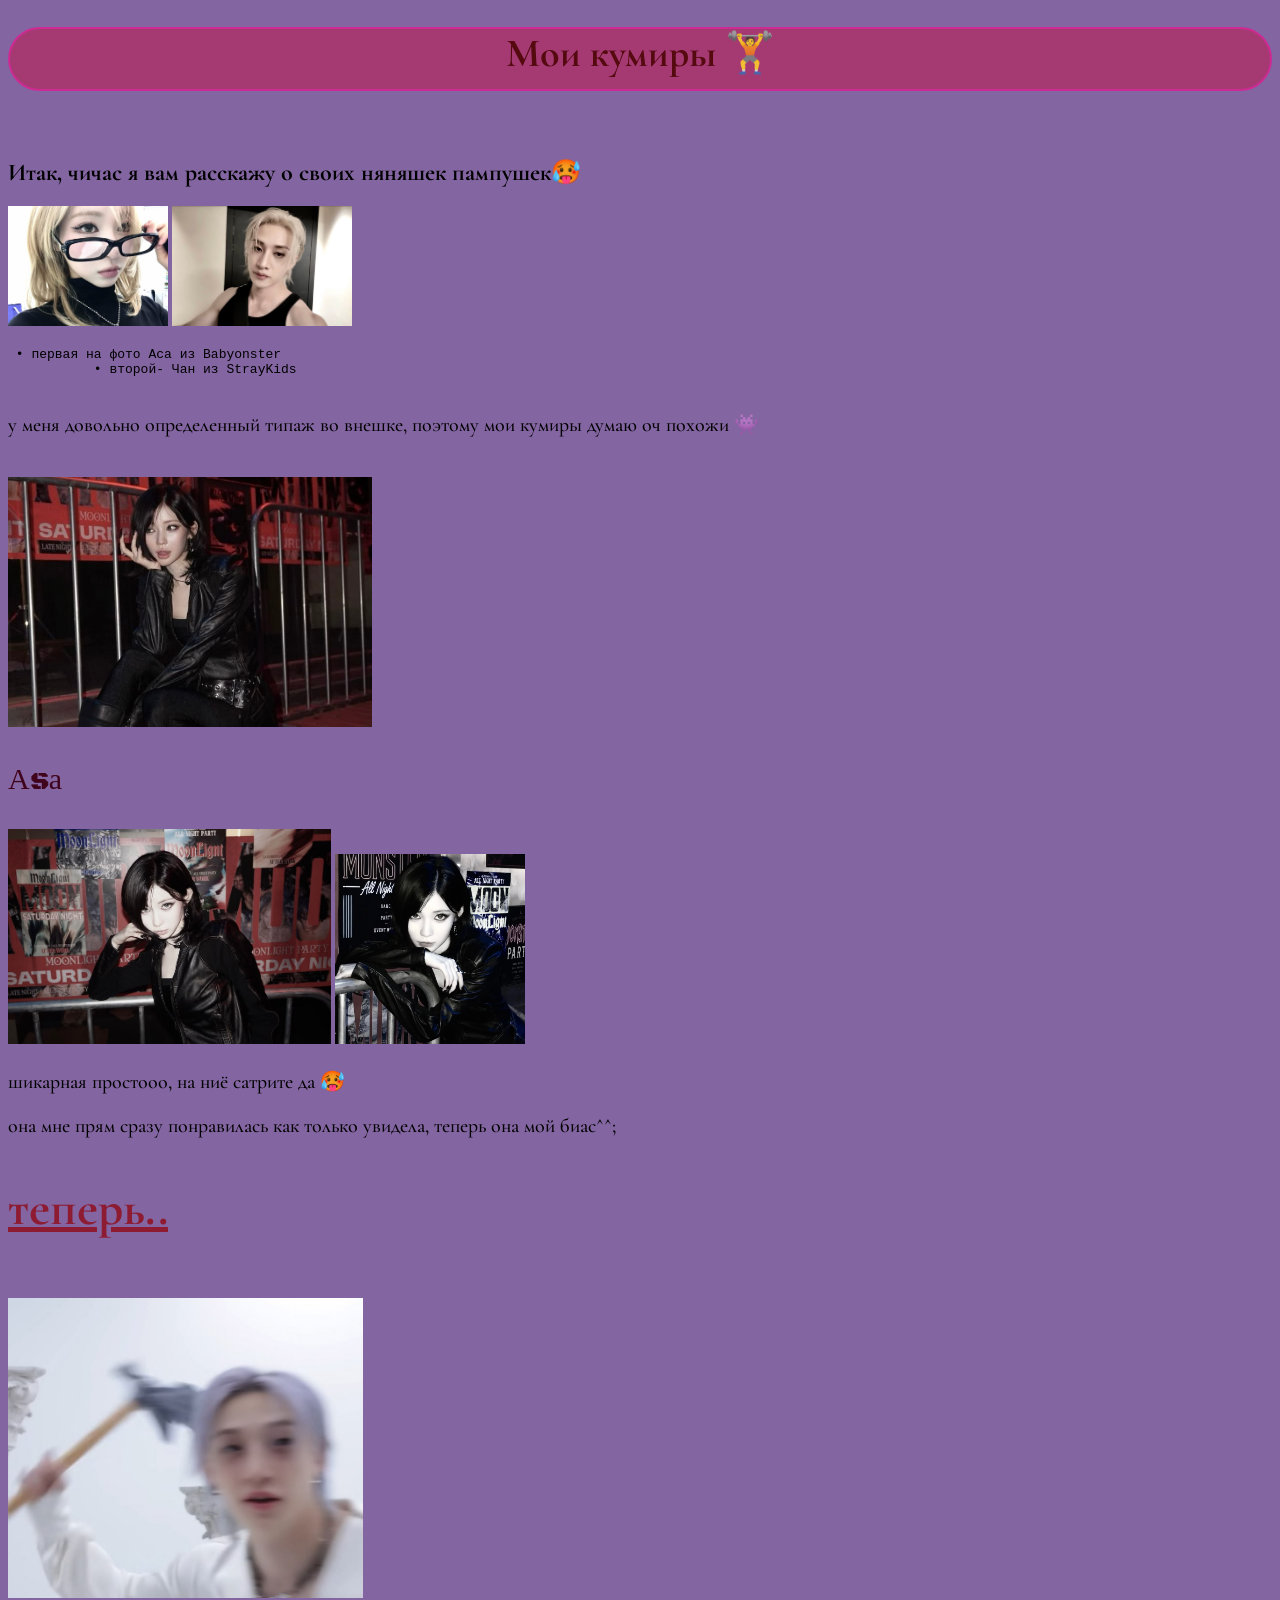
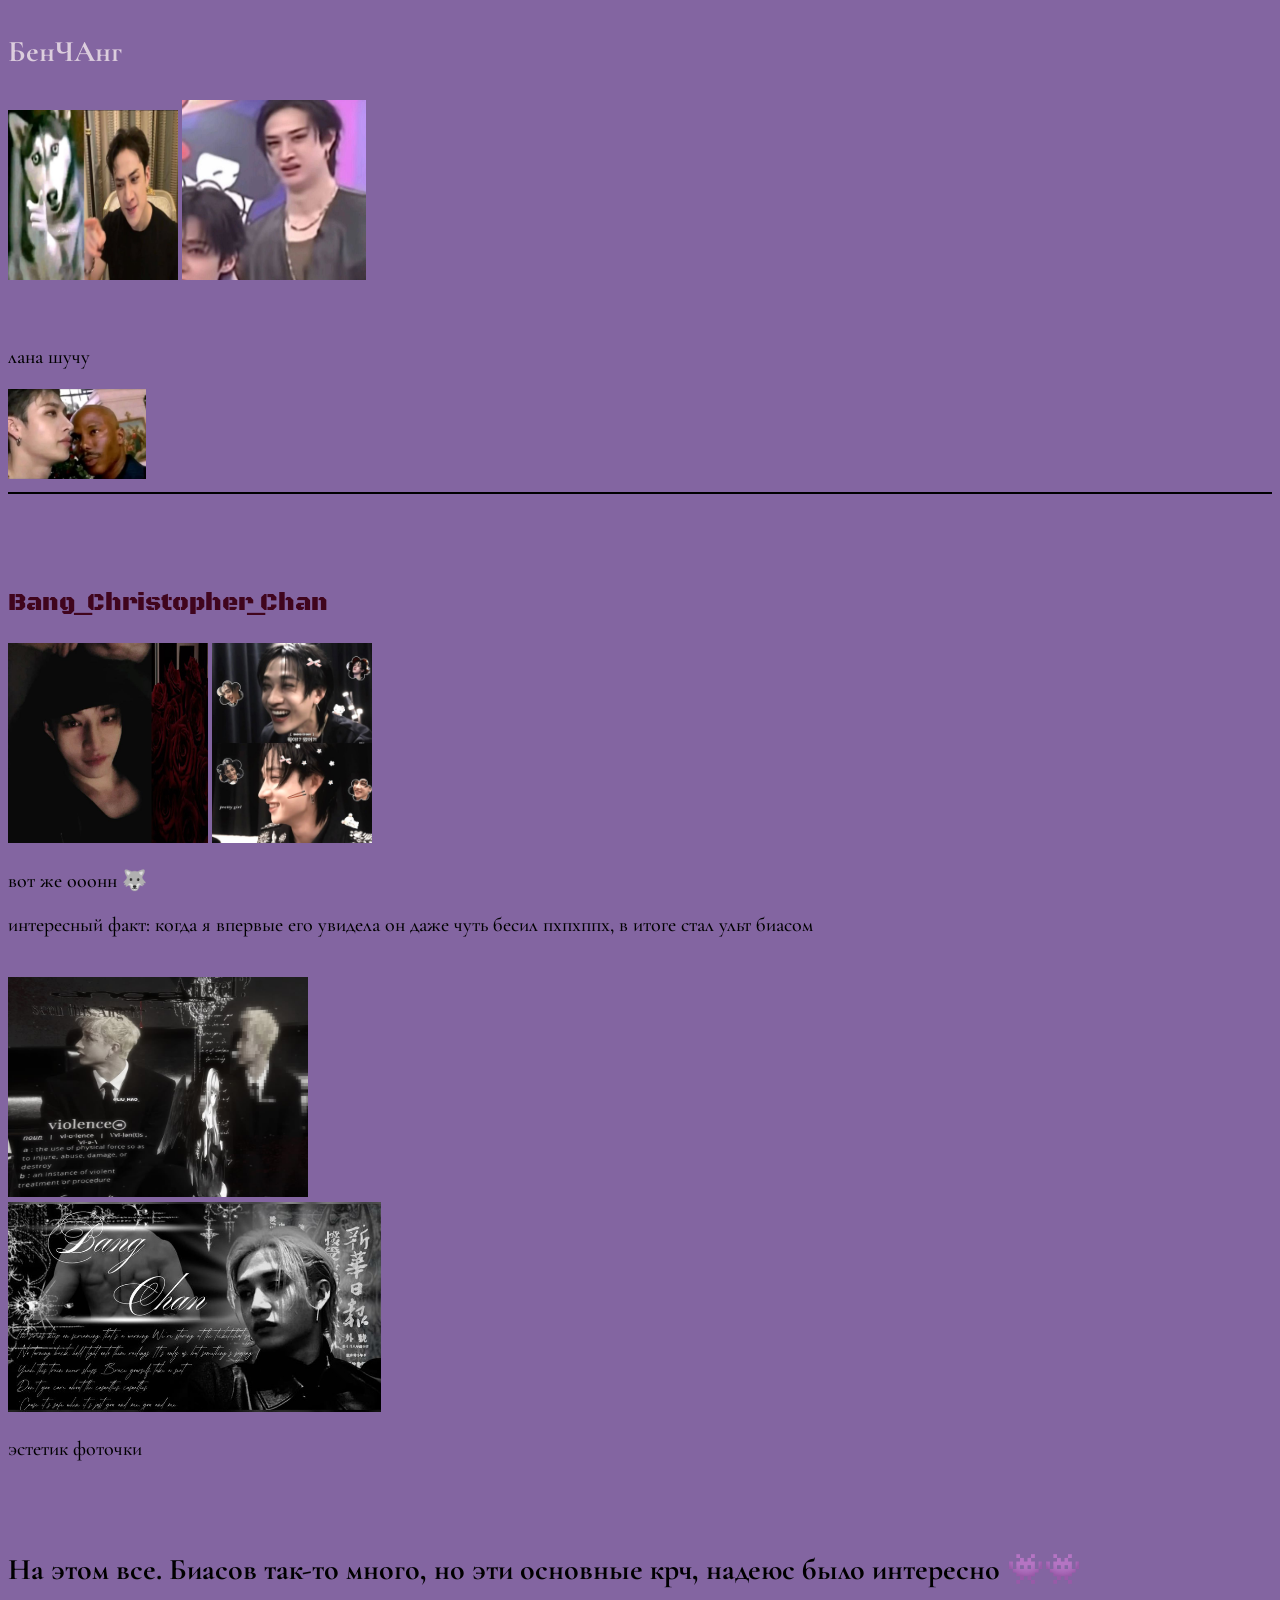
==== index.html @ 89529738 "Update index.html" ====
<!DOCTYPE html>
<html lang="ru">
<head>
    <meta charset="UTF-8">
    <meta name="viewport" content="width=device-width, initial-scale=1.0">
    <title>лик/ури аджал</title>
    <link rel="stylesheet" href="main.css">
</head>
<body>
    <h1 id="zagol">Мои кумиры 🏋️</h1><br>
    <h2>Итак, чичас я вам расскажу о своих няняшек пампушек🥵</h2>
    <img src="1000039677.jpg" height="120px">
    <img src="1000039691.jpg" height="120px"><br>
    <p>
        <xmp id="perv"> • первая на фото Аса из Babyonster
           • второй- Чан из StrayKids
            </xmp>
        </p>
    <p class="text">у меня довольно определенный типаж во внешке, поэтому
         мои кумиры думаю оч похожи 👾
    </p><br>
    <img src="1000039694.jpg" height="250px"> <p id="Asa">Аsа</p>
    <img src="1000039693.jpg" height="215px">
    <img src="1000039689.jpg" height="190px"><br>
    <p class="text">шикарная простооо, на ниё сатрите да 🥵</p>
    <p class="text">она мне прям сразу понравилась как только увидела, теперь она мой биас^^;</p><br>
    <a href="second.html" id="teperr">теперь..</a><br><br><br><br>
    <img src="1000039683.jpg" height="300px"><br>
    <p id="bangg">БенЧАнг</p>
    <img src="1000039684.jpg" height="170px">
    <img src="1000039679.jpg" height="180px"><br><br><br>
    <p class="textt">лана шучу</p>
    <img src="1000039685.jpg" height="90px"><br>
    <hr color="black"><br><br><br>

    <p id="Bang">Bang_Christopher_Chan</p>
    <img src="tttt.jpg" height="200px">
    <img src="bfaf62ebb1fe879c96fcfc55b602db95.jpg" height="200px">
    <p class="textt">вот же ооонн 🐺</p>
    <p class="textt">интересный факт: когда я впервые его увидела он даже чуть бесил пхпхппх,
     в итоге стал ульт биасом</p><br>
    <img src="eeee.jpg" height="220px" width="300px"><br>
    <img src="f188286d1b7f808e71fb750546d77864.jpg" height="210px">

    <p class="textt">эстетик фоточки</p><br><br>

    <p id="qqq">На этом все. Биасов так-то много,
         но эти основные крч, надеюс было интересно 👾👾</p>
</body>
</html>
---- main.css ----
@import url('https://fonts.googleapis.com/css2?family=Cormorant+Garamond:ital,wght@0,300..700;1,300..700&display=swap');
@import url('https://fonts.googleapis.com/css2?family=Betania+Patmos&family=Black+Ops+One&family=Cormorant+Garamond:ital,wght@0,300..700;1,300..700&family=Cormorant:ital,wght@0,300..700;1,300..700&display=swap');

body {
background-color: #8365a1;
font-family: 'Cormorant Garamond';
}

#zagol {
    color: rgb(81, 1, 1);
    text-align: center;
    font-size: 40px;
    font-family: 'Cormorant Garamond';
    background-color: rgb(169, 54, 111); height: 60px; 
    border: 2px solid rgb(214, 36, 146); border-radius: 60px;
    opacity: 0.9; display: block; 
}

#teperr {
    font-size: 50px; font-weight: 700; color: rgb(141, 27, 49);
}

#Asa {
    font-size: 30px; color: rgba(61, 1, 24, 0.959); font-weight: 500; 
    font-family: 'Black Ops One';
}

.text {
    font-weight: 500; font-size: 20px;
}

#perv {
    font-size: 13px;
}

#bangg {
    font-size: 30px; color: rgba(254, 244, 244, 0.727); font-weight: 800;
}

#Bang {
    font-size: 25px; color: rgba(61, 1, 24, 0.959); font-weight: 500; 
    font-family: 'Black Ops One';
}

.textt {
    font-weight: 500; font-size: 20px;
}

#qqq {
    font-weight: 700; font-size: 30px;
}
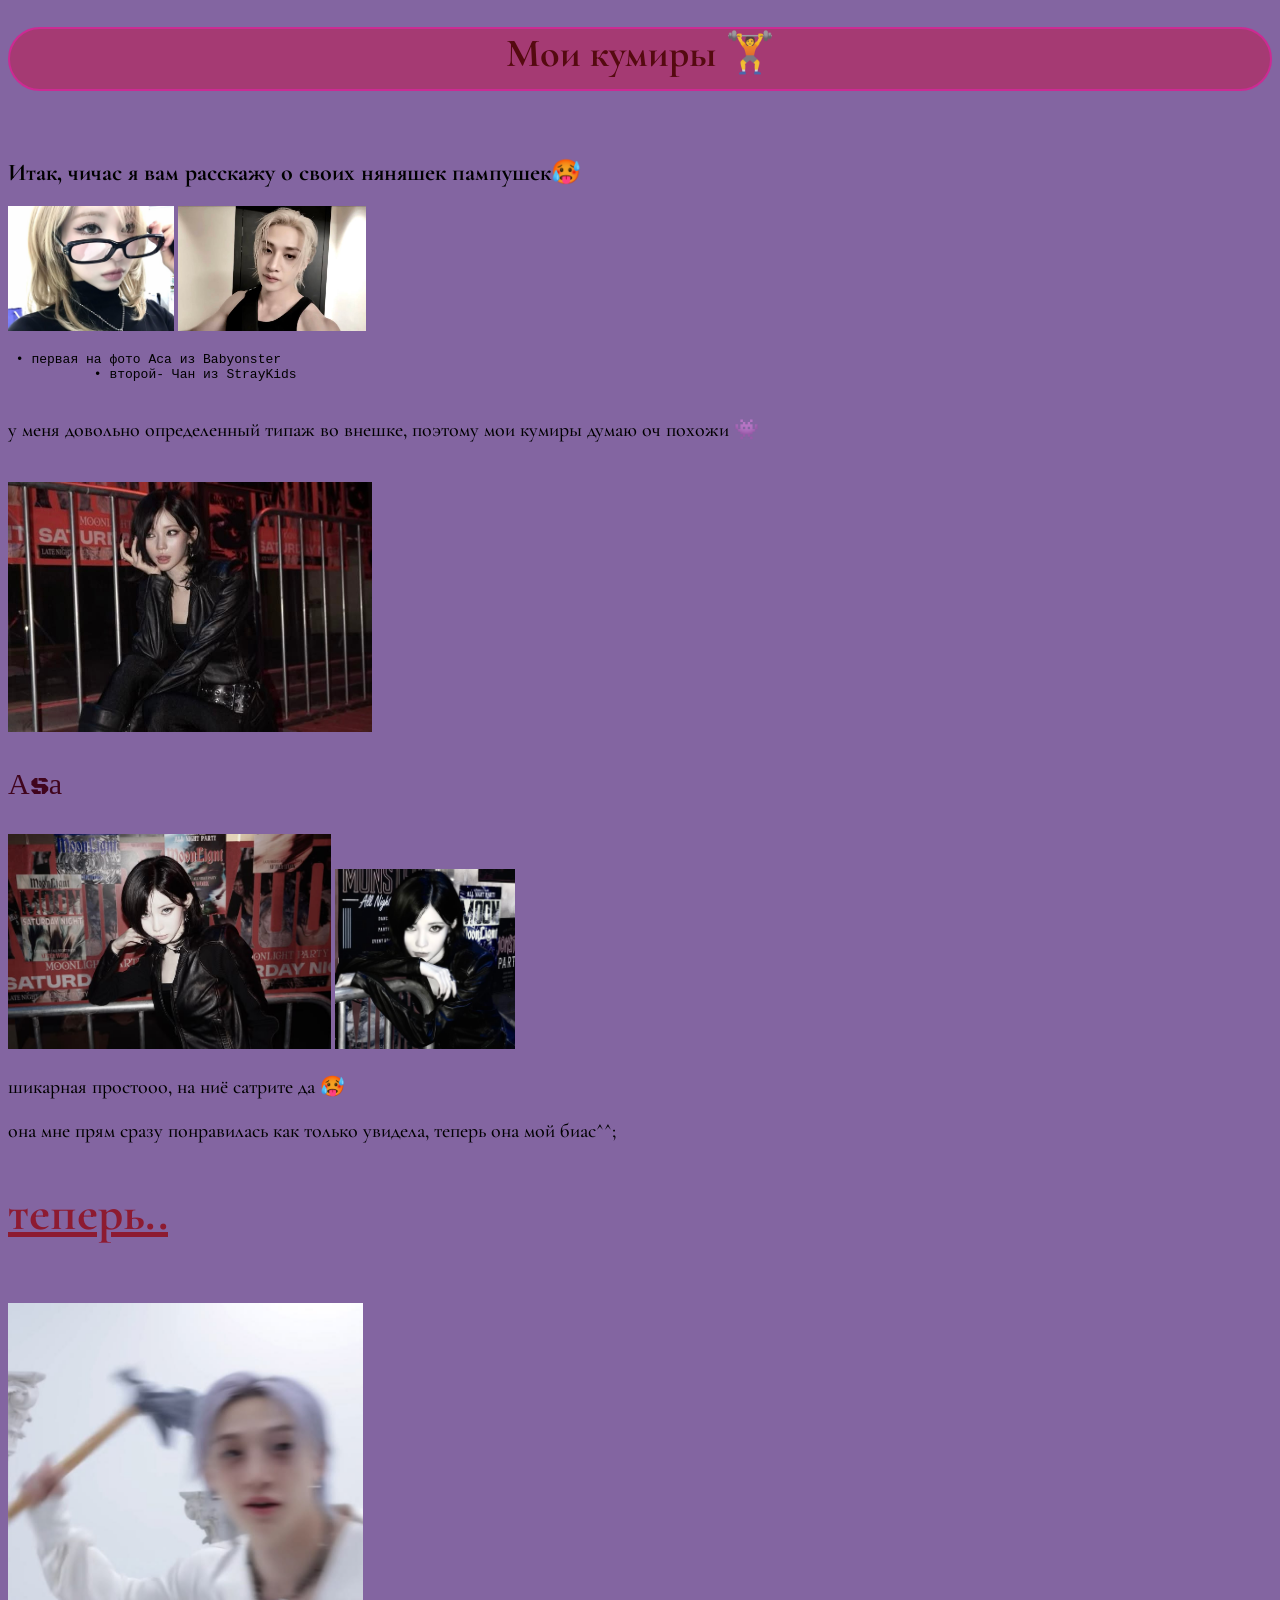
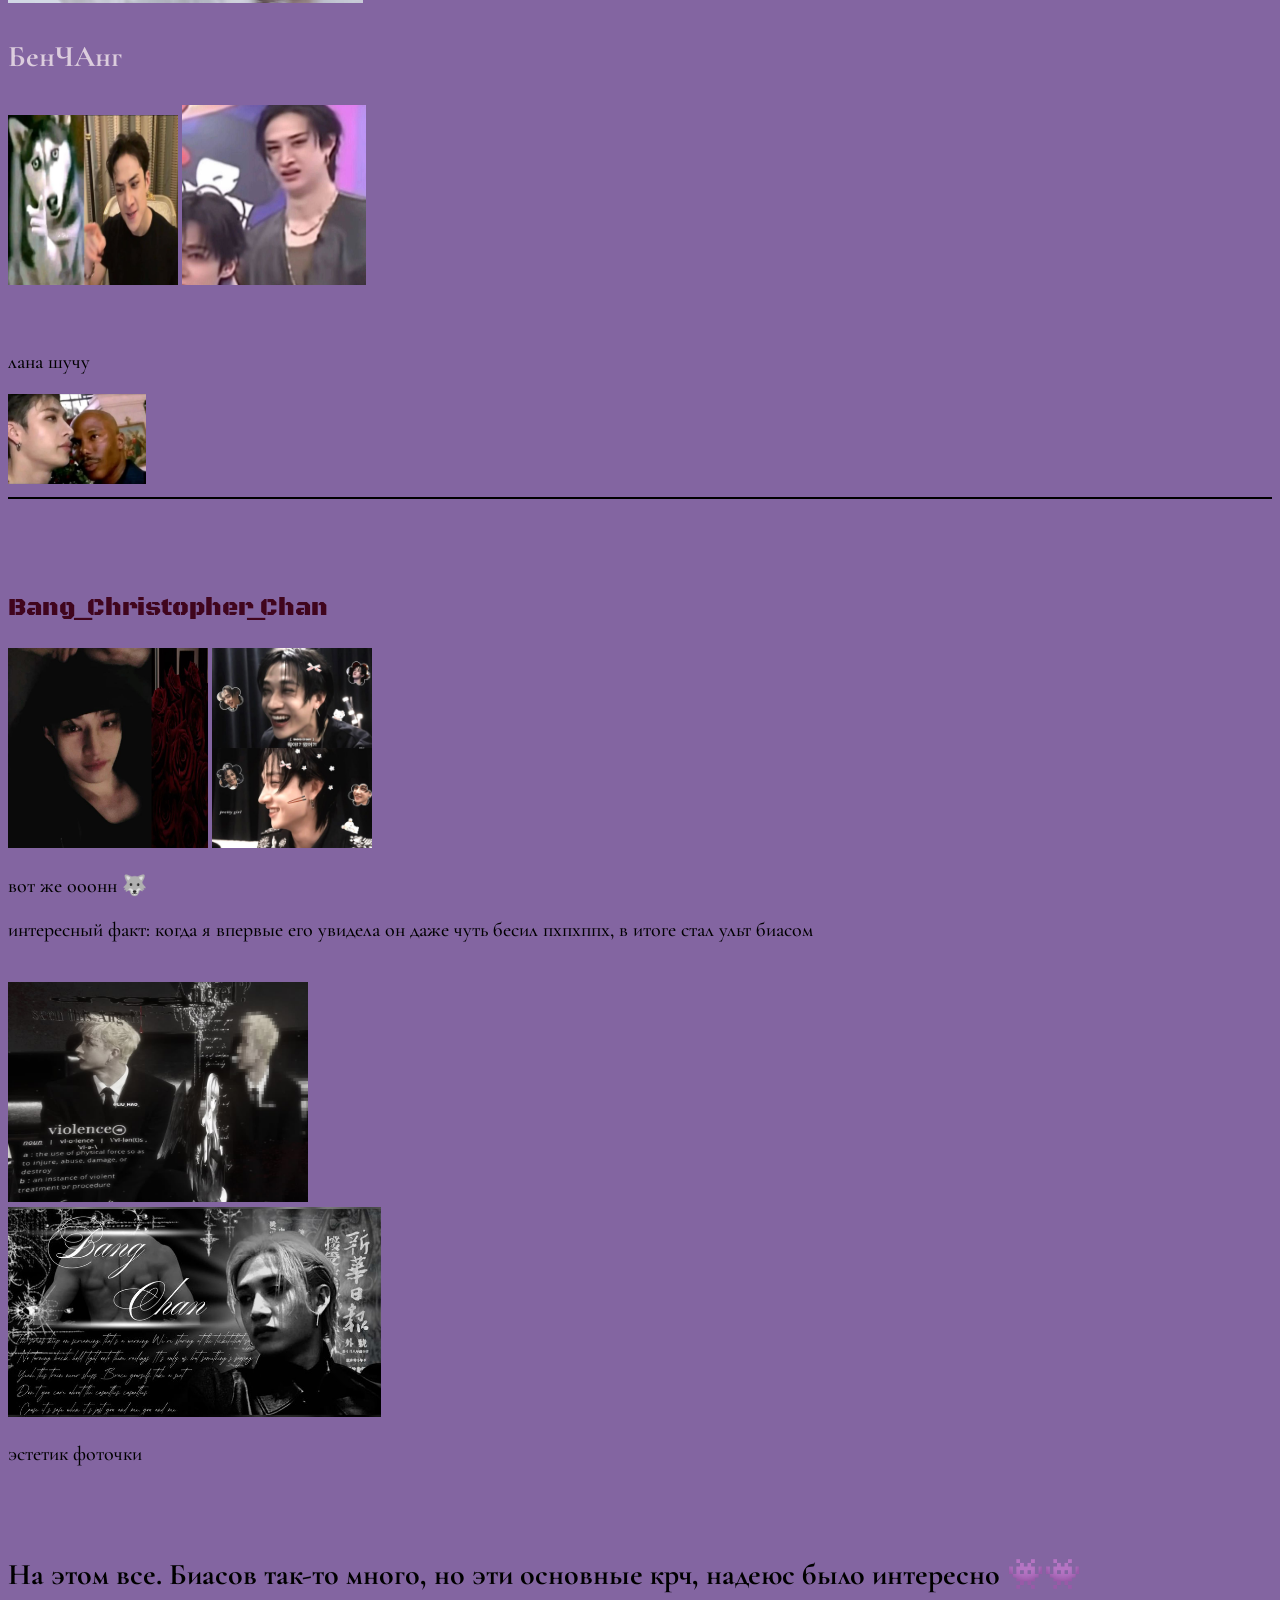
==== commit 831fa845: "Update index.html" ====
--- a/index.html
+++ b/index.html
@@ -9,8 +9,8 @@
 <body>
     <h1 id="zagol">Мои кумиры 🏋️</h1><br>
     <h2>Итак, чичас я вам расскажу о своих няняшек пампушек🥵</h2>
-    <img src="1000039677.jpg" height="120px">
-    <img src="1000039691.jpg" height="120px"><br>
+    <img src="1000039677.jpg" height="125px">
+    <img src="1000039691.jpg" height="125px"><br>
     <p>
         <xmp id="perv"> • первая на фото Аса из Babyonster
            • второй- Чан из StrayKids
@@ -21,7 +21,7 @@
     </p><br>
     <img src="1000039694.jpg" height="250px"> <p id="Asa">Аsа</p>
     <img src="1000039693.jpg" height="215px">
-    <img src="1000039689.jpg" height="190px"><br>
+    <img src="1000039689.jpg" height="180px"><br>
     <p class="text">шикарная простооо, на ниё сатрите да 🥵</p>
     <p class="text">она мне прям сразу понравилась как только увидела, теперь она мой биас^^;</p><br>
     <a href="second.html" id="teperr">теперь..</a><br><br><br><br>
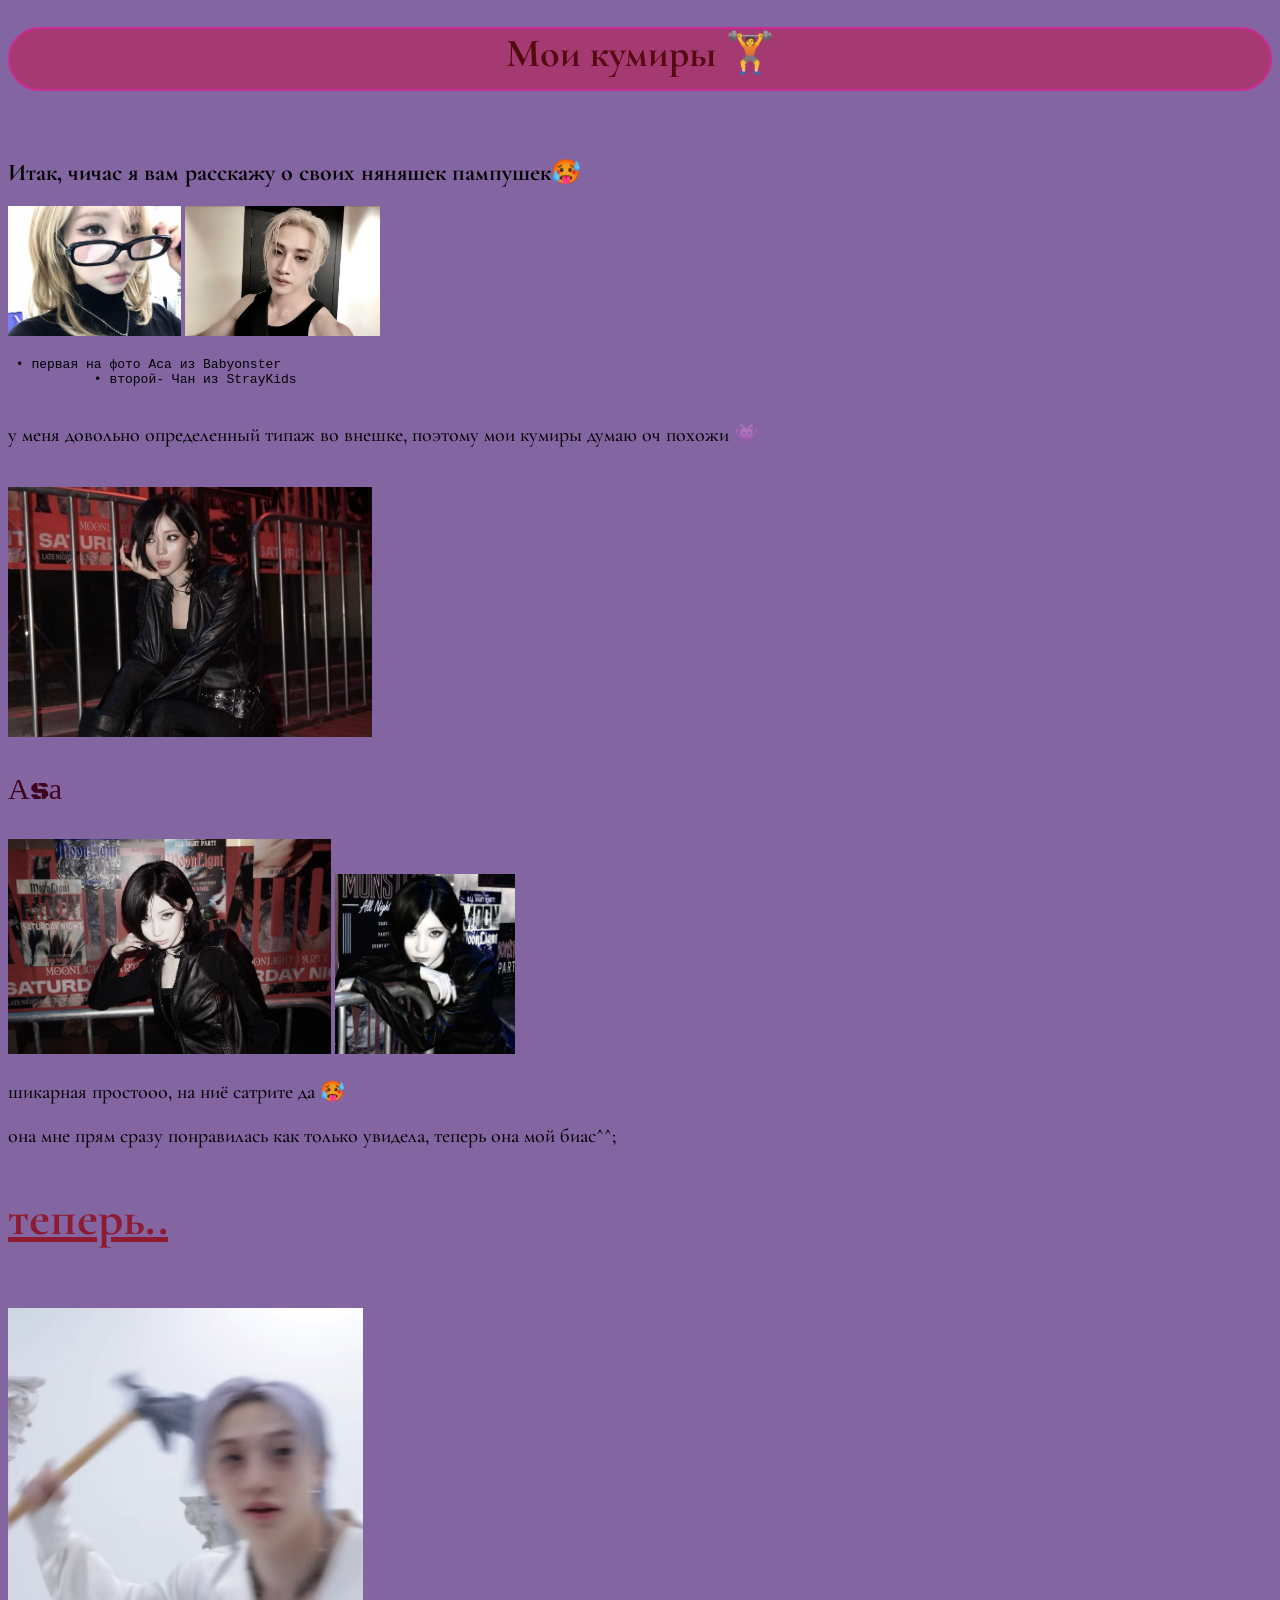
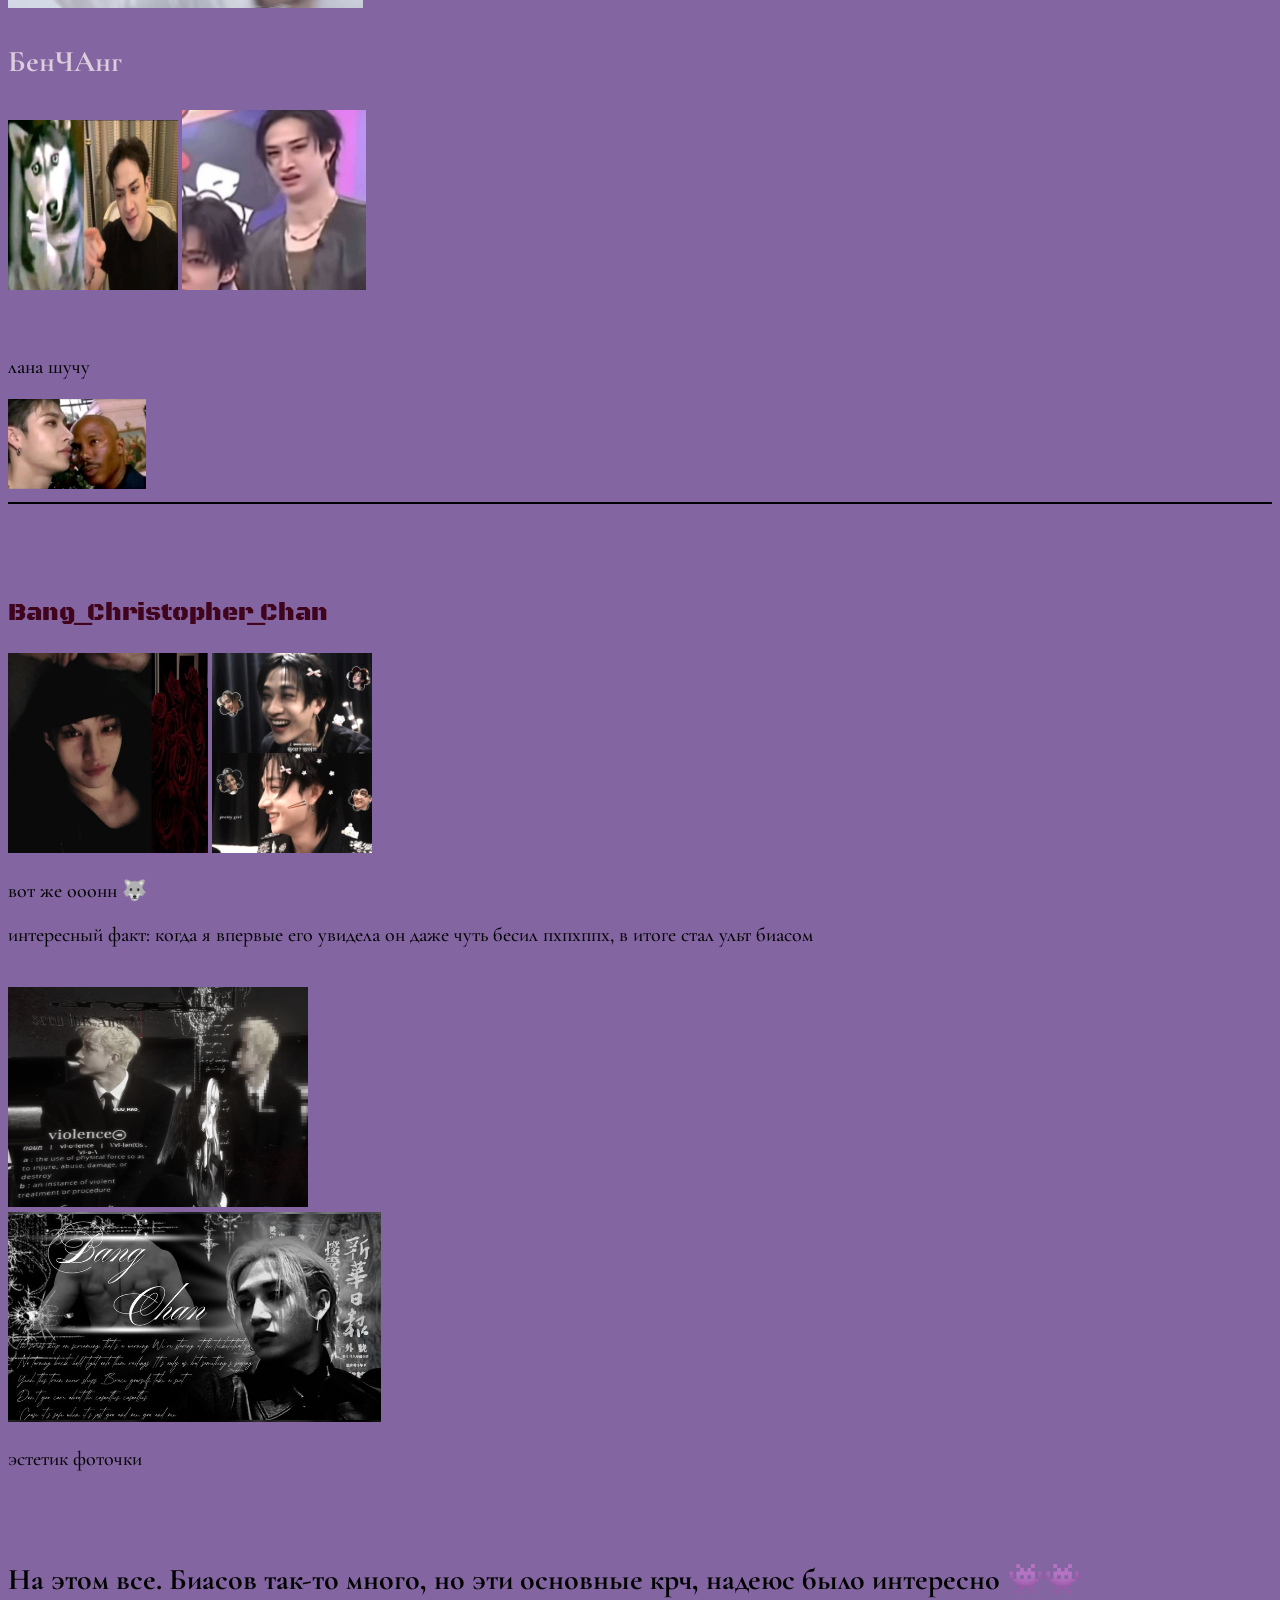
==== commit 26196563: "Update index.html" ====
--- a/index.html
+++ b/index.html
@@ -9,8 +9,8 @@
 <body>
     <h1 id="zagol">Мои кумиры 🏋️</h1><br>
     <h2>Итак, чичас я вам расскажу о своих няняшек пампушек🥵</h2>
-    <img src="1000039677.jpg" height="125px">
-    <img src="1000039691.jpg" height="125px"><br>
+    <img src="1000039677.jpg" height="130px">
+    <img src="1000039691.jpg" height="130px"><br>
     <p>
         <xmp id="perv"> • первая на фото Аса из Babyonster
            • второй- Чан из StrayKids
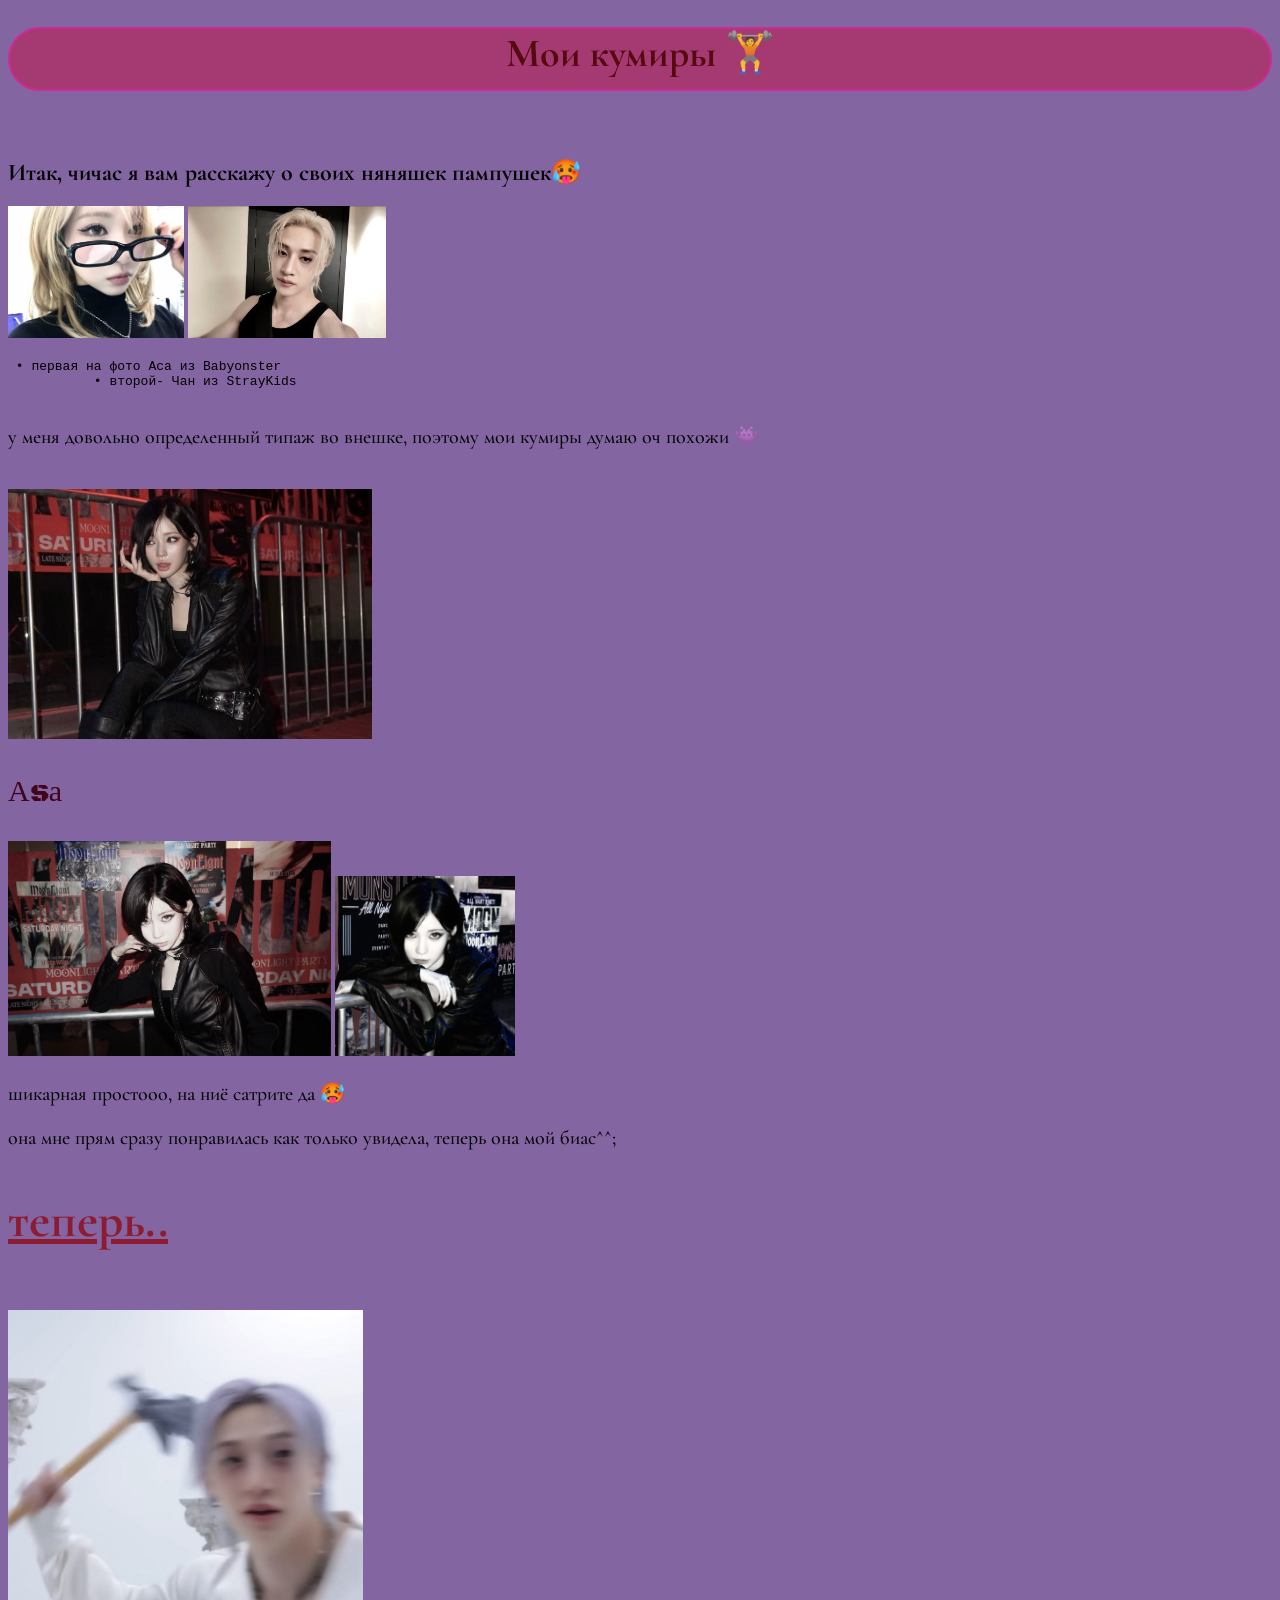
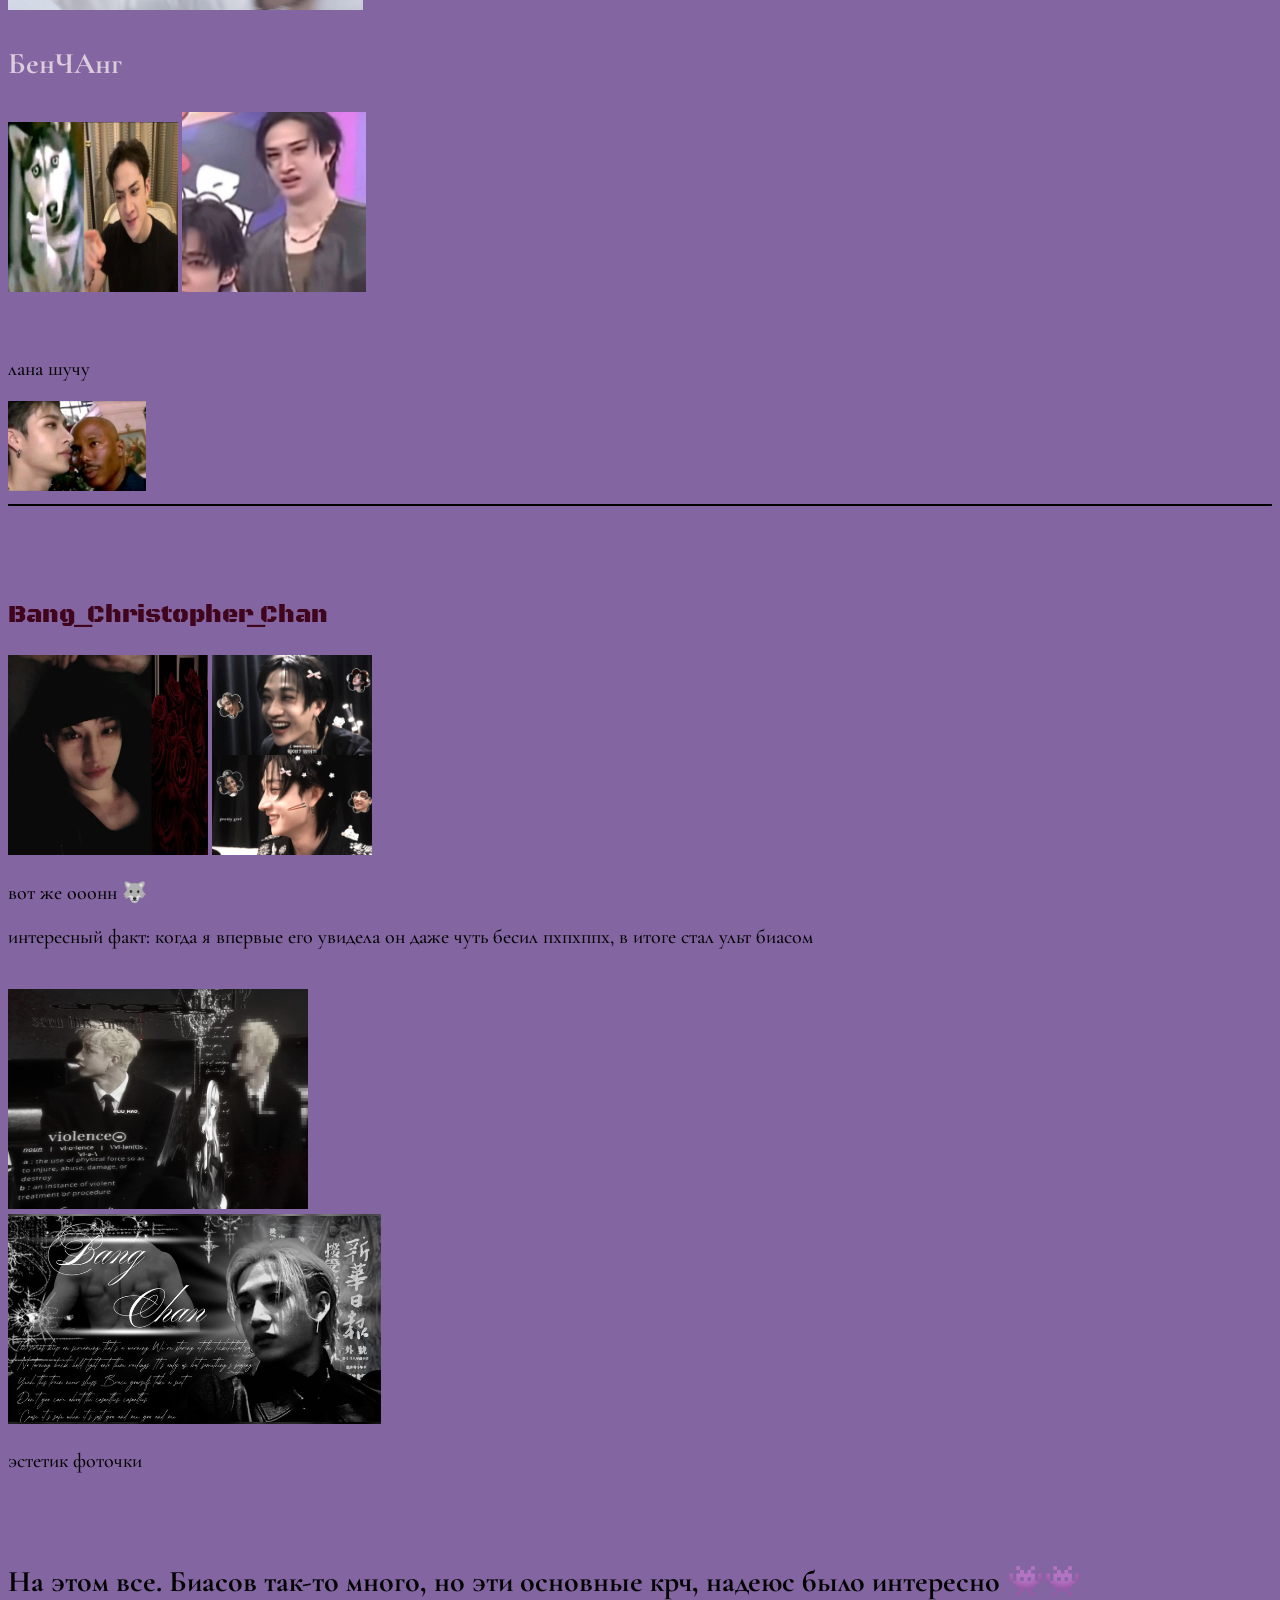
==== commit 821bfe3d: "Update index.html" ====
--- a/index.html
+++ b/index.html
@@ -9,8 +9,8 @@
 <body>
     <h1 id="zagol">Мои кумиры 🏋️</h1><br>
     <h2>Итак, чичас я вам расскажу о своих няняшек пампушек🥵</h2>
-    <img src="1000039677.jpg" height="130px">
-    <img src="1000039691.jpg" height="130px"><br>
+    <img src="1000039677.jpg" height="132px">
+    <img src="1000039691.jpg" height="132px"><br>
     <p>
         <xmp id="perv"> • первая на фото Аса из Babyonster
            • второй- Чан из StrayKids
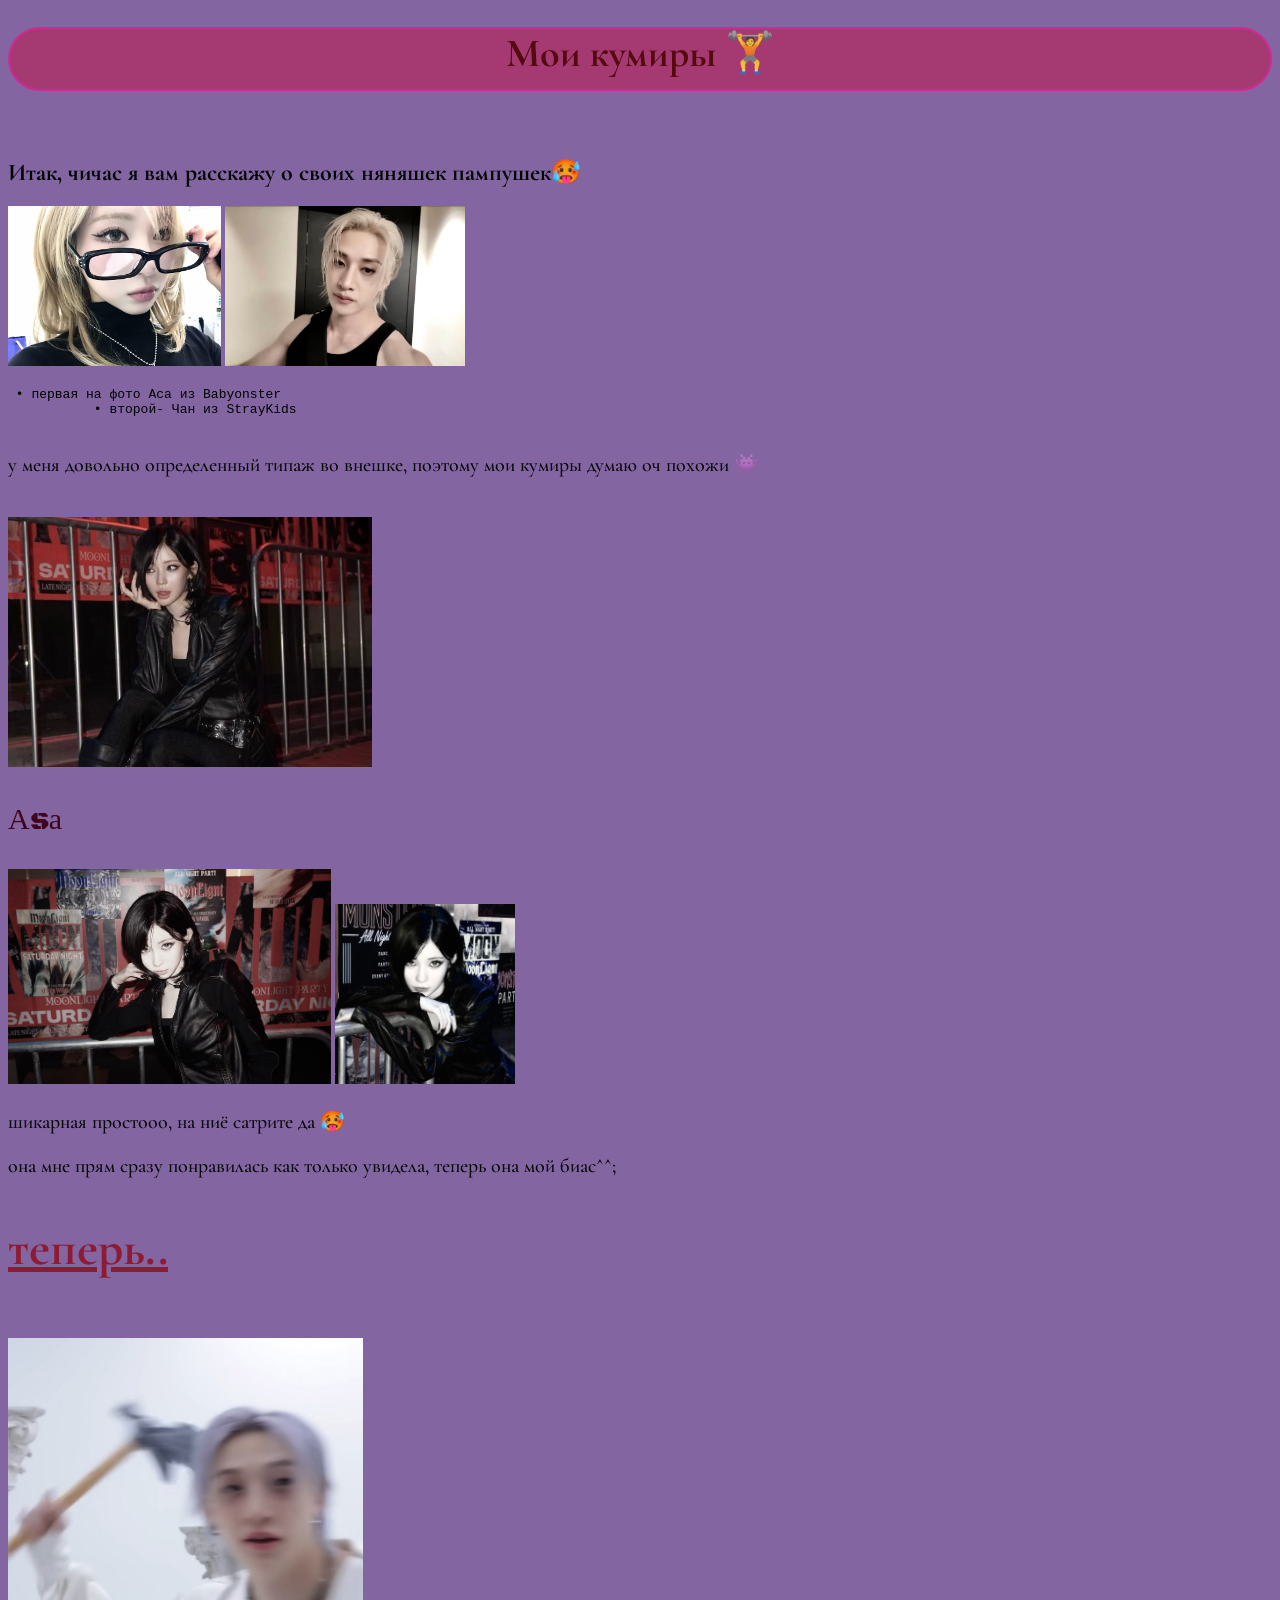
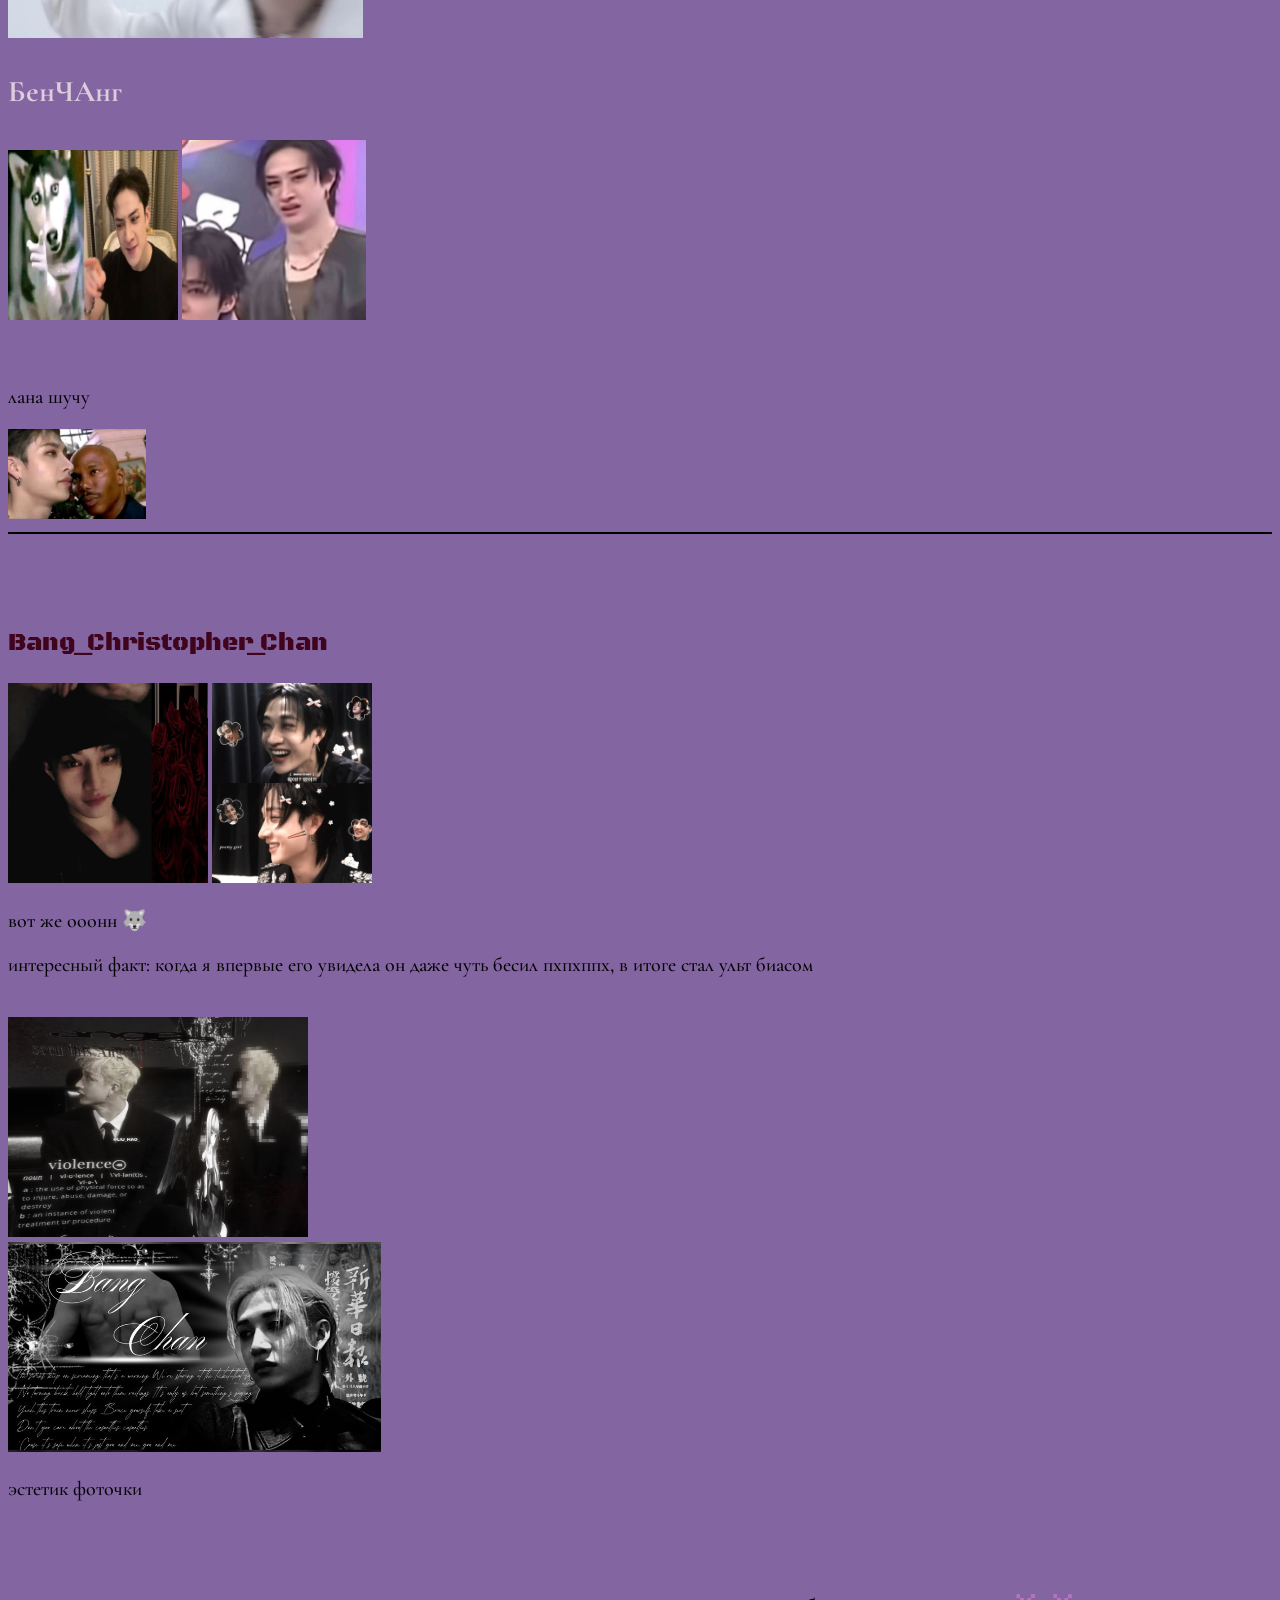
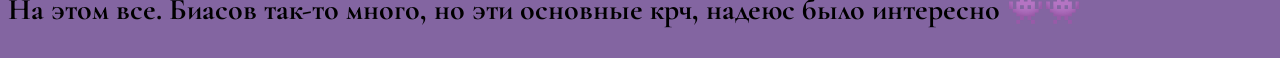
==== commit 95ea0762: "Update index.html" ====
--- a/index.html
+++ b/index.html
@@ -9,8 +9,8 @@
 <body>
     <h1 id="zagol">Мои кумиры 🏋️</h1><br>
     <h2>Итак, чичас я вам расскажу о своих няняшек пампушек🥵</h2>
-    <img src="1000039677.jpg" height="132px">
-    <img src="1000039691.jpg" height="132px"><br>
+    <img src="1000039677.jpg" height="160px">
+    <img src="1000039691.jpg" height="160px"><br>
     <p>
         <xmp id="perv"> • первая на фото Аса из Babyonster
            • второй- Чан из StrayKids
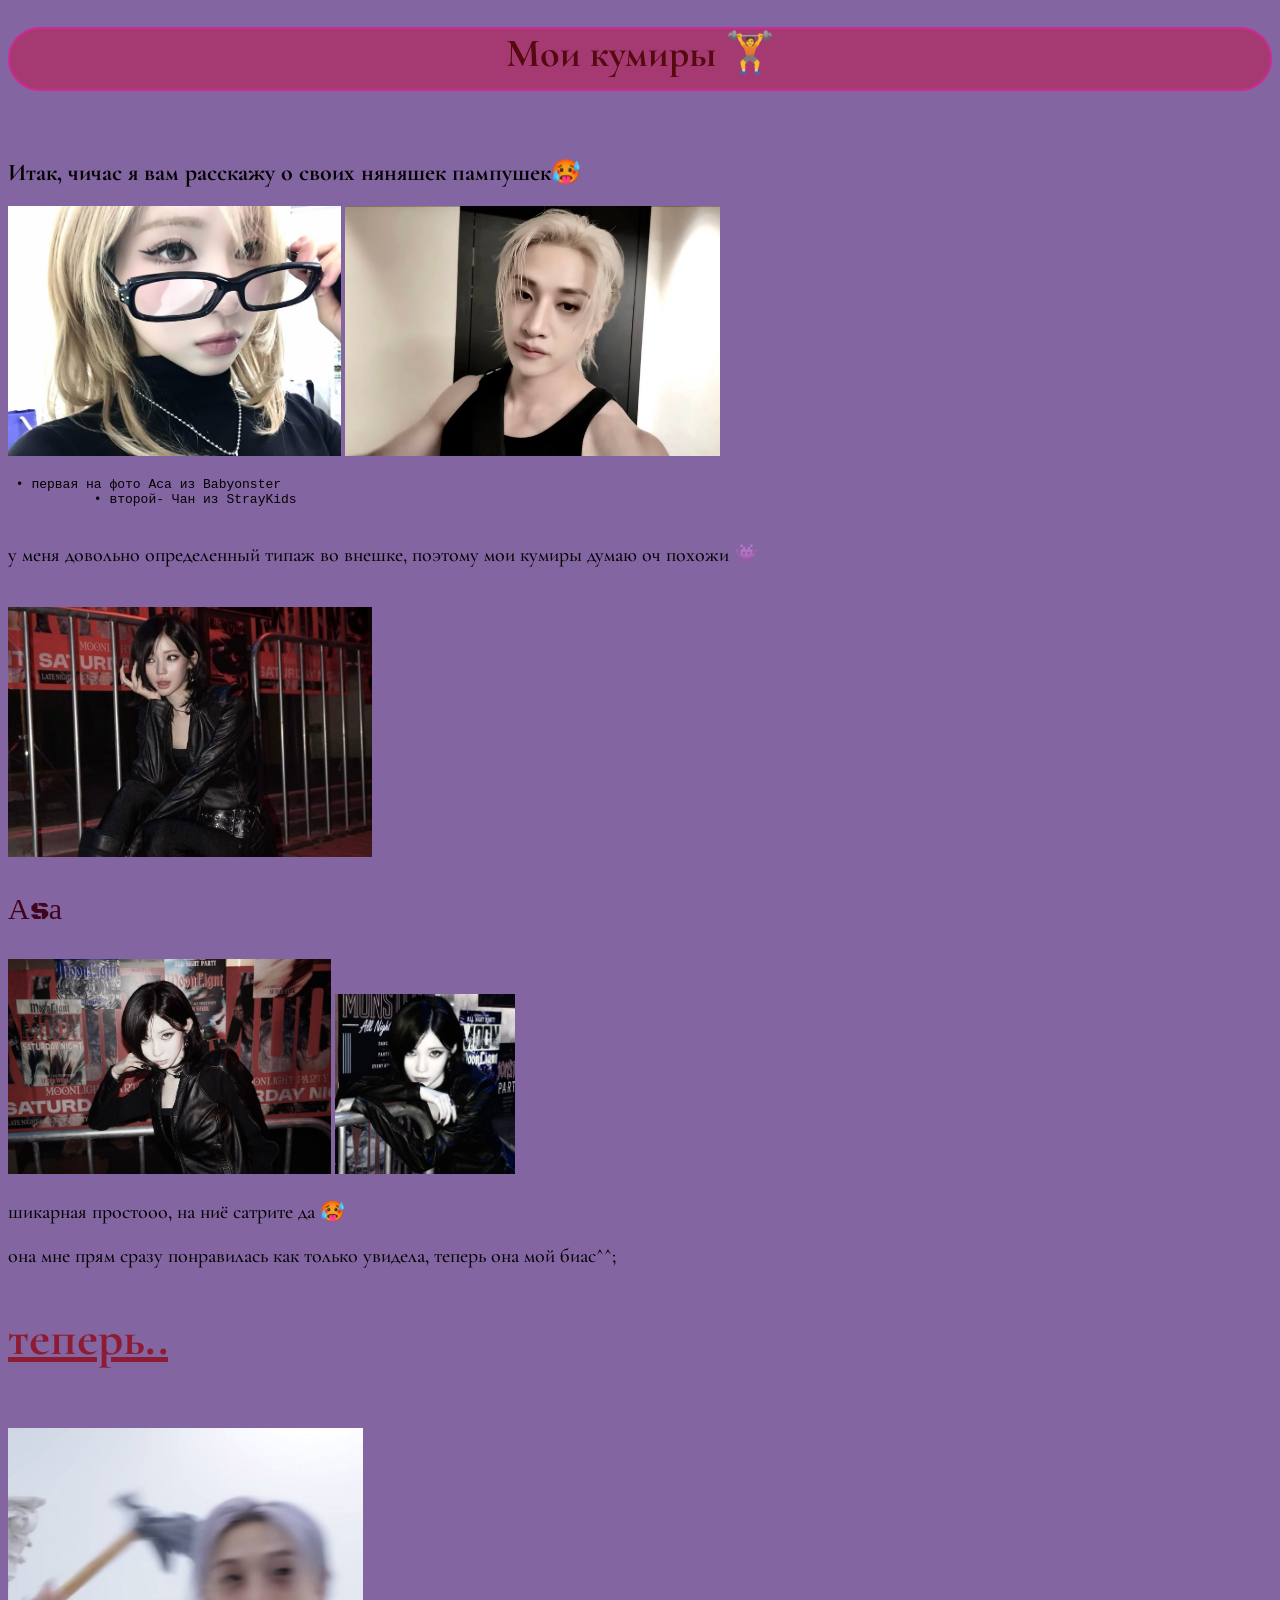
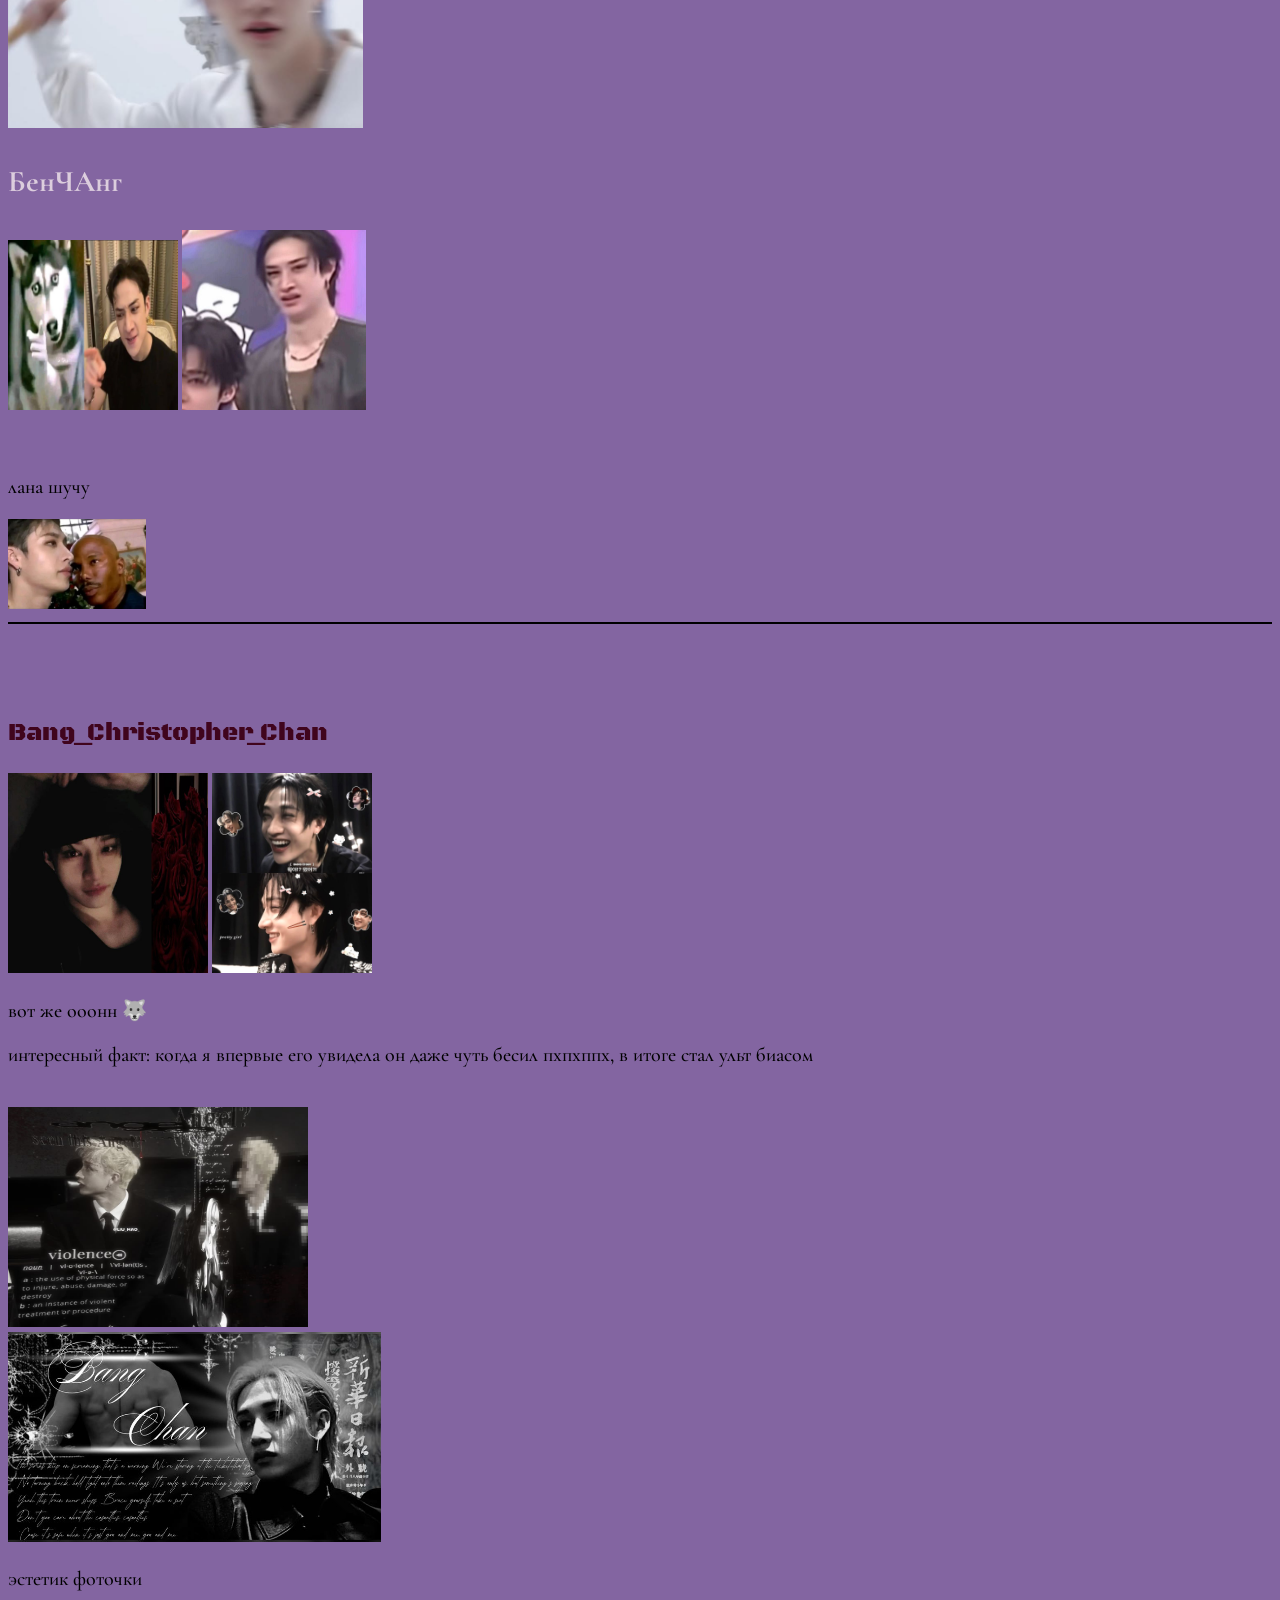
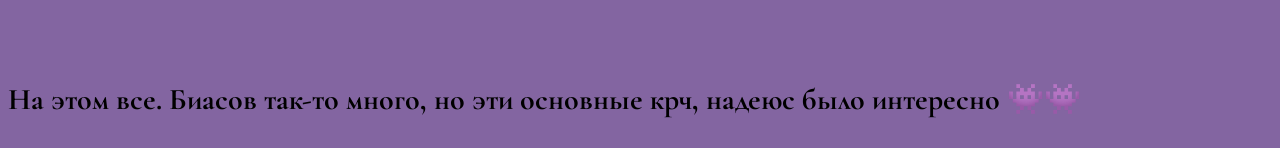
==== commit 31d80b41: "Update index.html" ====
--- a/index.html
+++ b/index.html
@@ -9,8 +9,8 @@
 <body>
     <h1 id="zagol">Мои кумиры 🏋️</h1><br>
     <h2>Итак, чичас я вам расскажу о своих няняшек пампушек🥵</h2>
-    <img src="1000039677.jpg" height="160px">
-    <img src="1000039691.jpg" height="160px"><br>
+    <img src="1000039677.jpg" height="250px">
+    <img src="1000039691.jpg" height="250px"><br>
     <p>
         <xmp id="perv"> • первая на фото Аса из Babyonster
            • второй- Чан из StrayKids
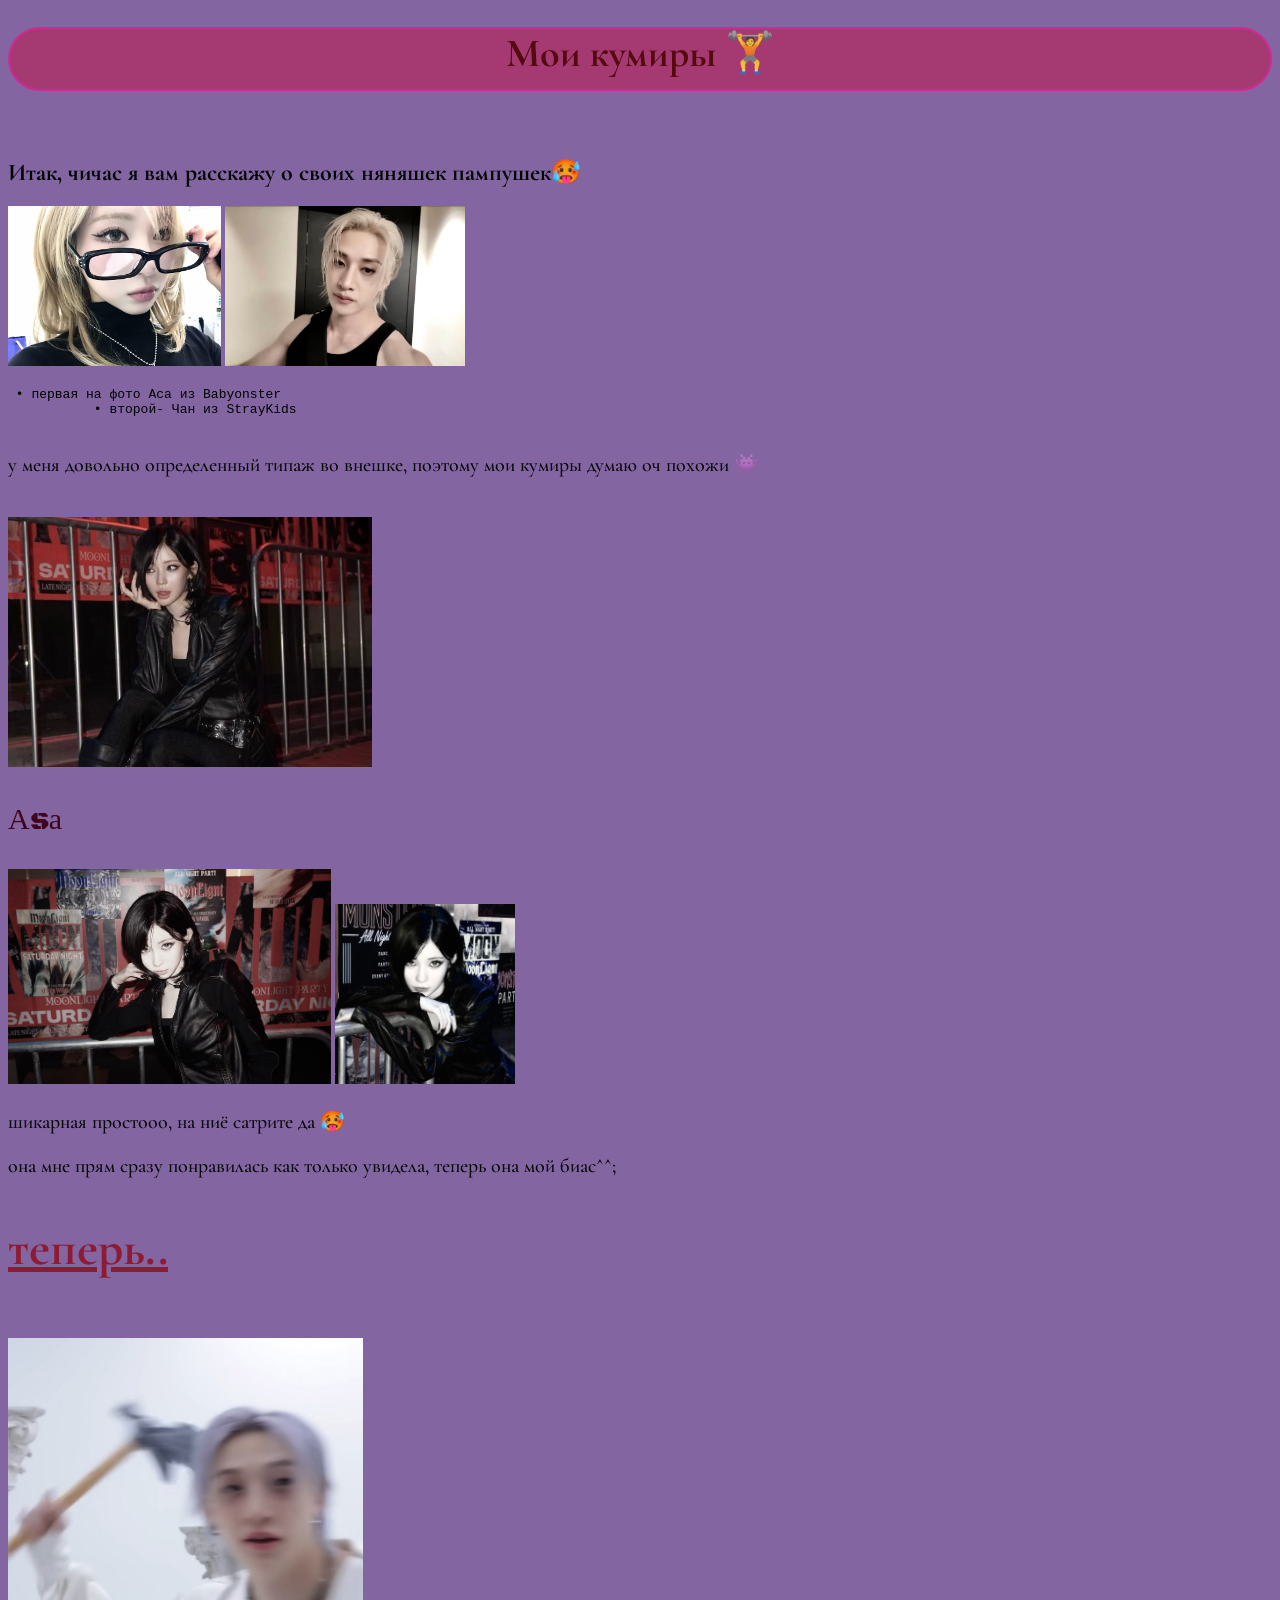
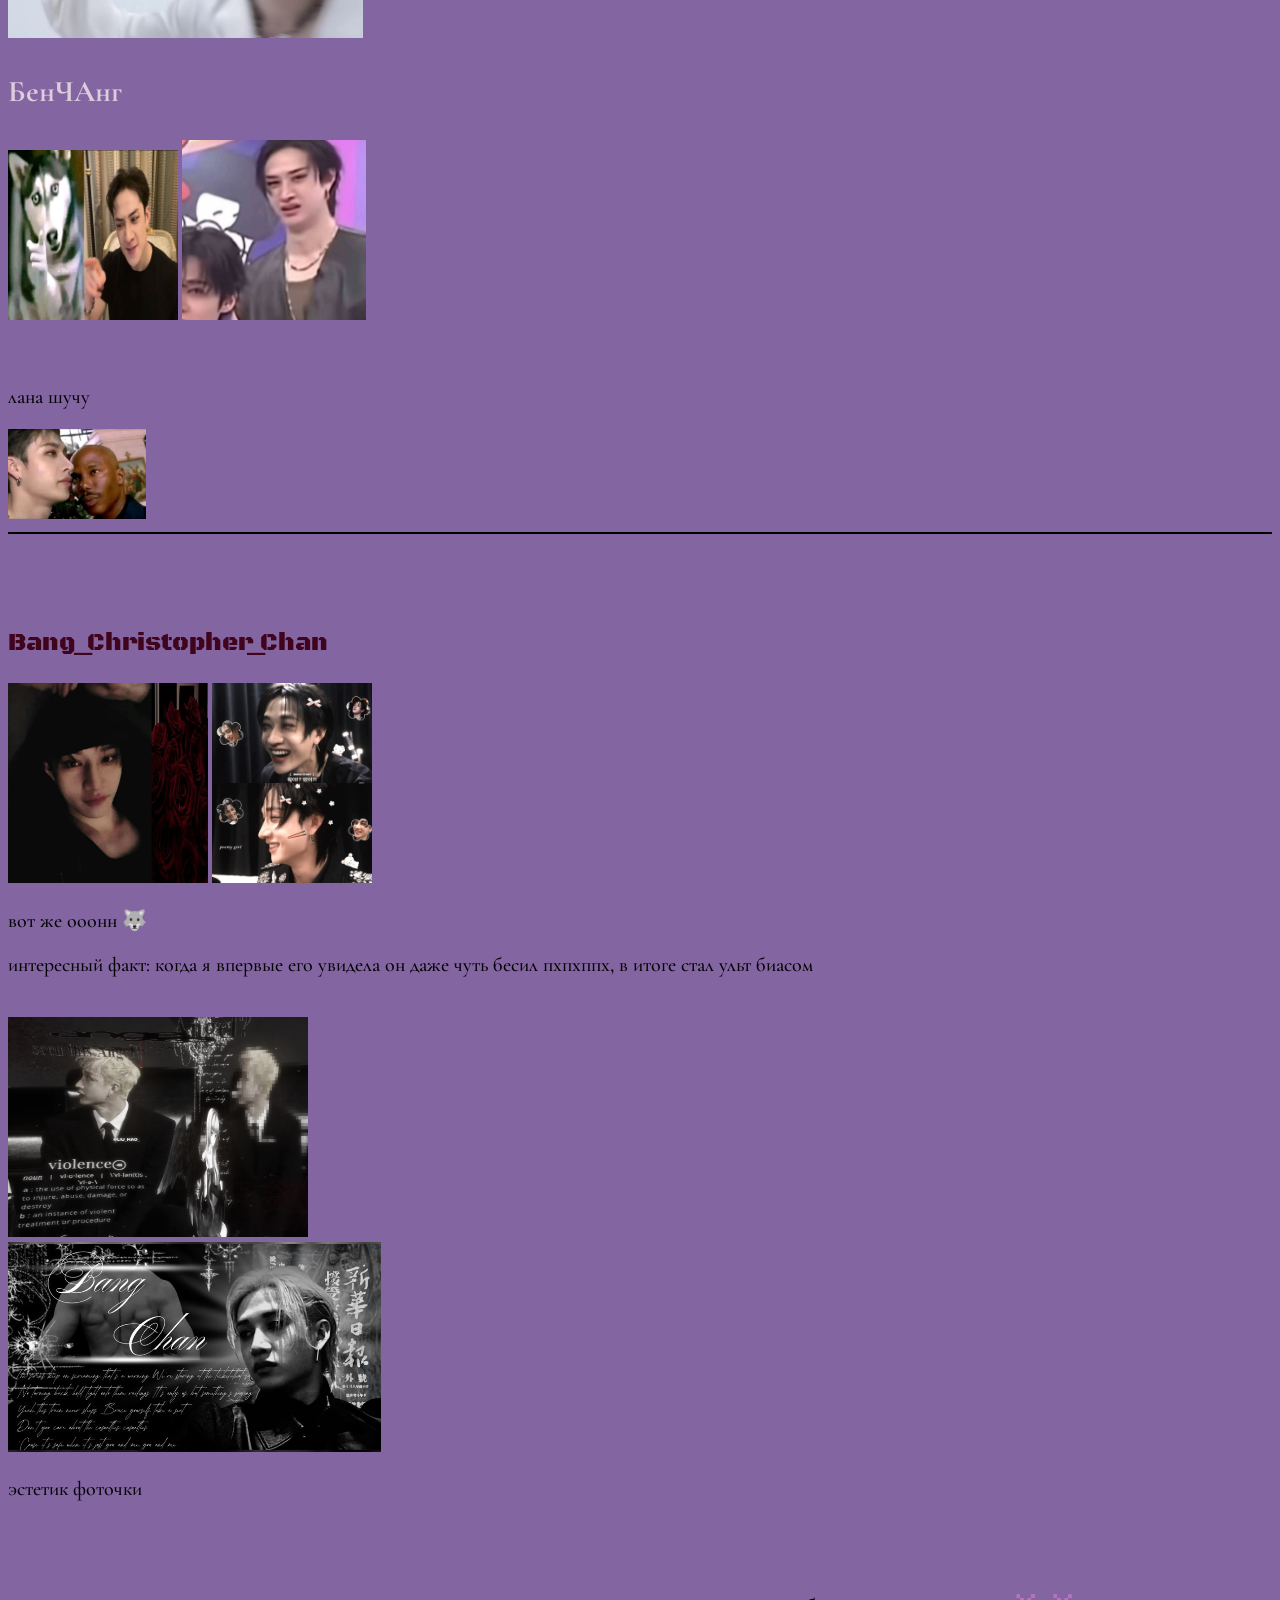
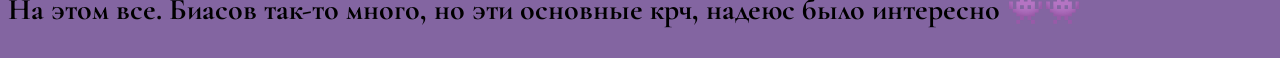
==== commit 88afe538: "Update index.html" ====
--- a/index.html
+++ b/index.html
@@ -9,8 +9,8 @@
 <body>
     <h1 id="zagol">Мои кумиры 🏋️</h1><br>
     <h2>Итак, чичас я вам расскажу о своих няняшек пампушек🥵</h2>
-    <img src="1000039677.jpg" height="250px">
-    <img src="1000039691.jpg" height="250px"><br>
+    <img src="1000039677.jpg" height="160px">
+    <img src="1000039691.jpg" height="160px"><br>
     <p>
         <xmp id="perv"> • первая на фото Аса из Babyonster
            • второй- Чан из StrayKids
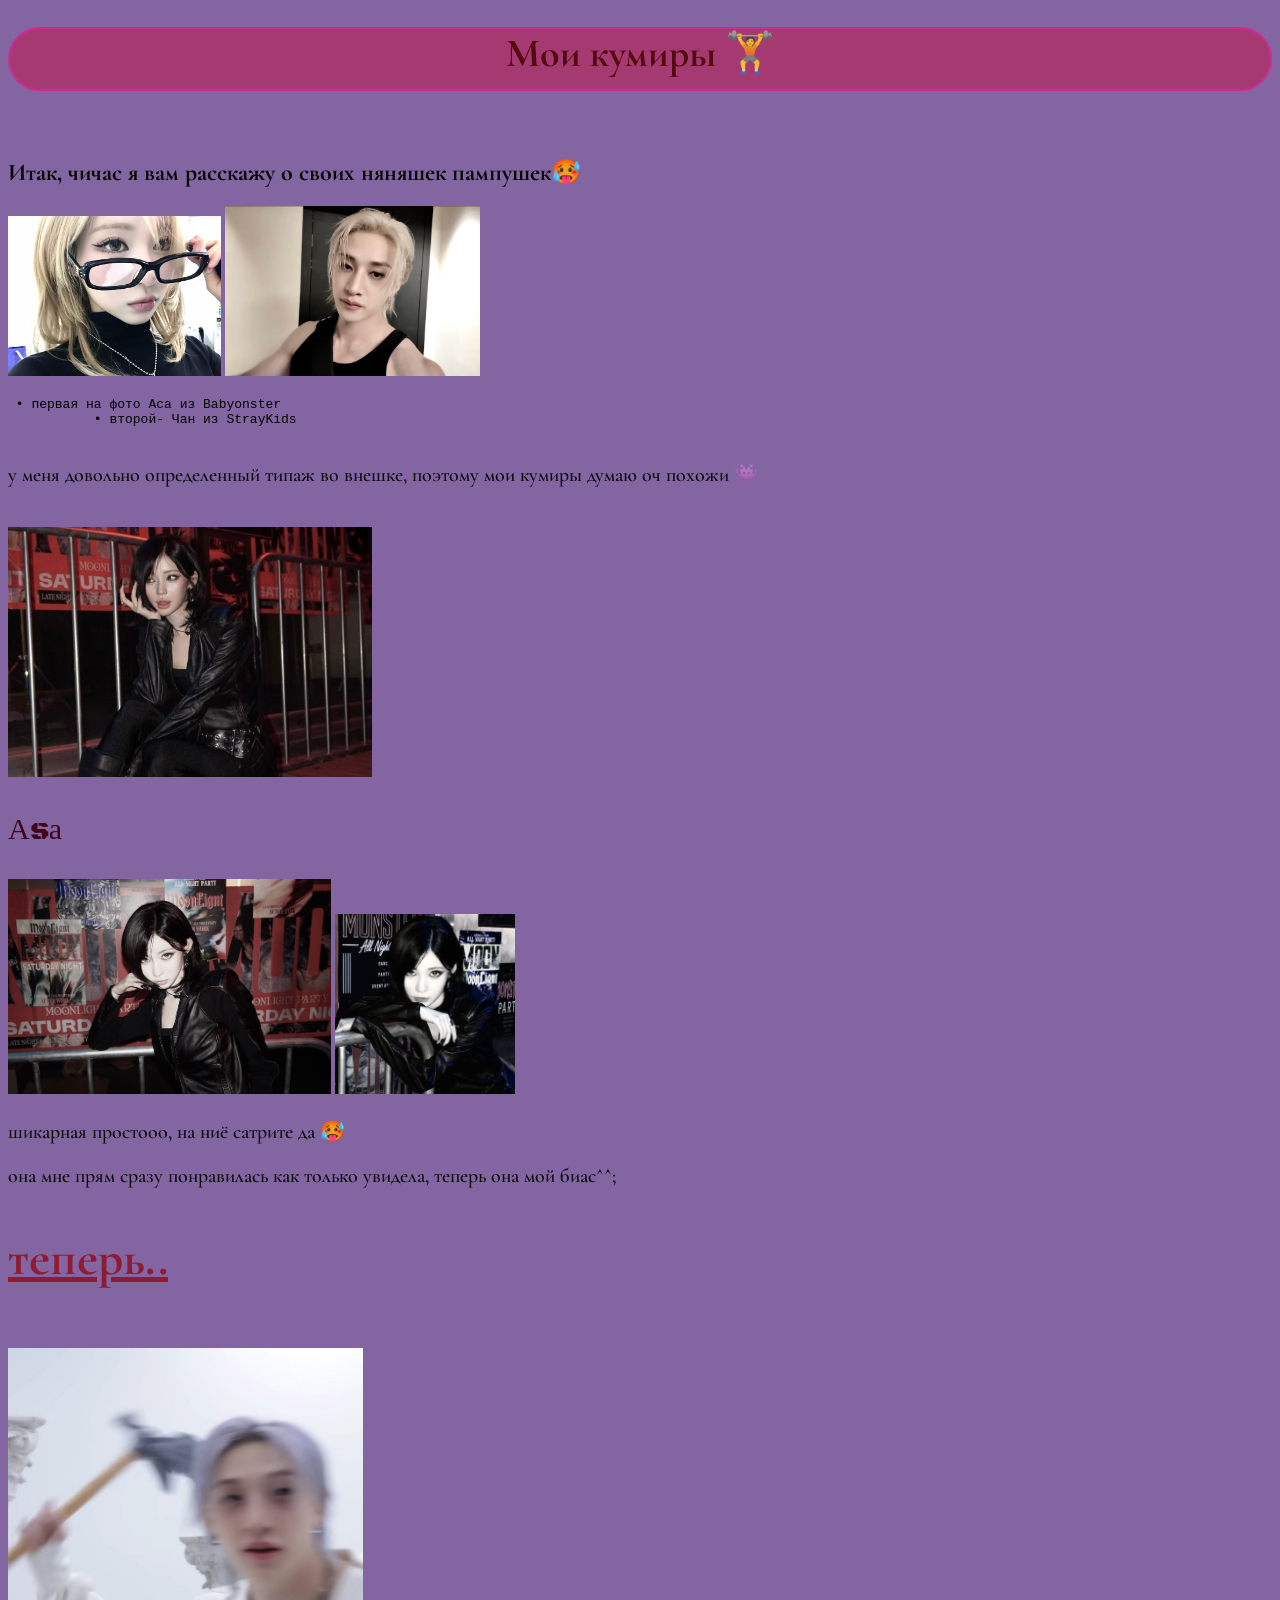
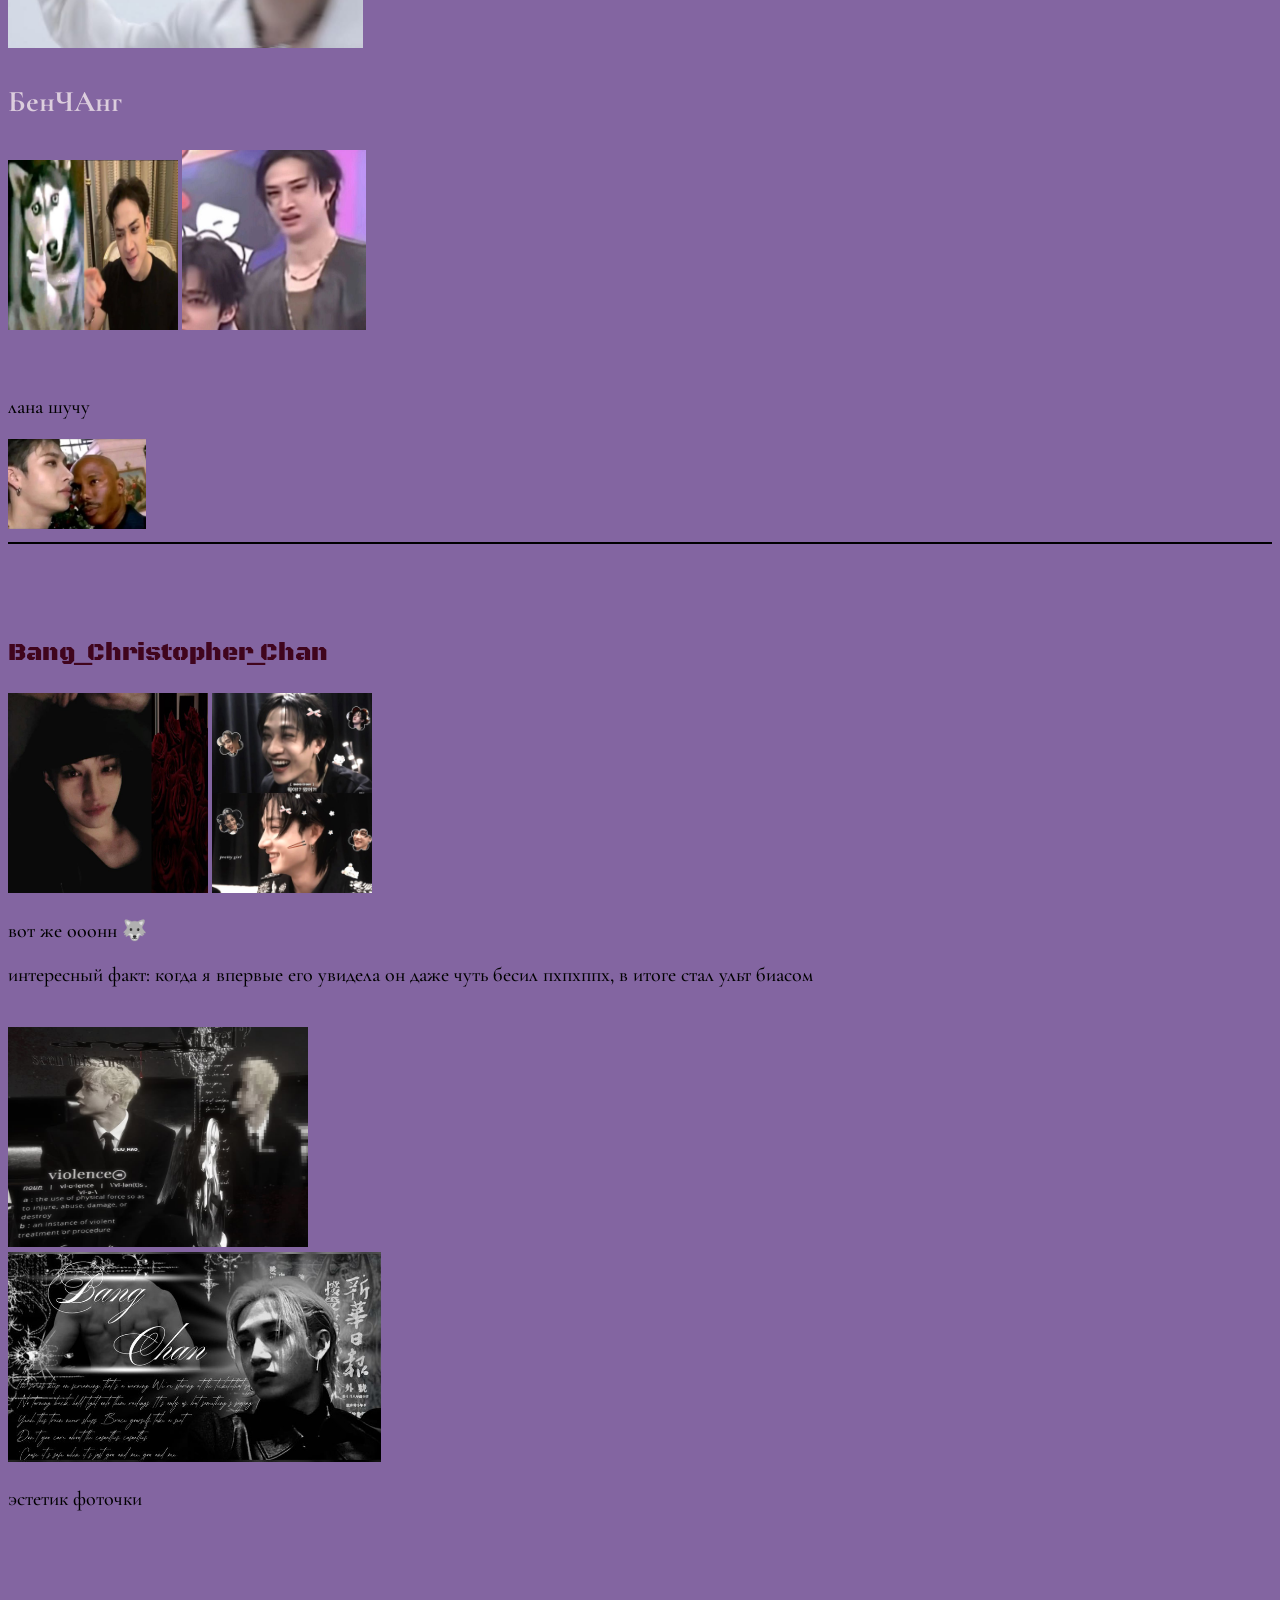
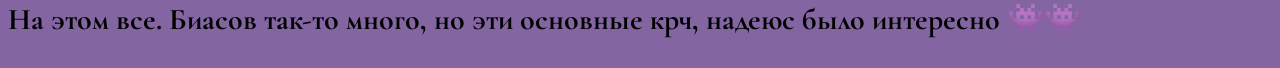
==== commit 4271779e: "Update index.html" ====
--- a/index.html
+++ b/index.html
@@ -10,7 +10,7 @@
     <h1 id="zagol">Мои кумиры 🏋️</h1><br>
     <h2>Итак, чичас я вам расскажу о своих няняшек пампушек🥵</h2>
     <img src="1000039677.jpg" height="160px">
-    <img src="1000039691.jpg" height="160px"><br>
+    <img src="1000039691.jpg" height="170px"><br>
     <p>
         <xmp id="perv"> • первая на фото Аса из Babyonster
            • второй- Чан из StrayKids
